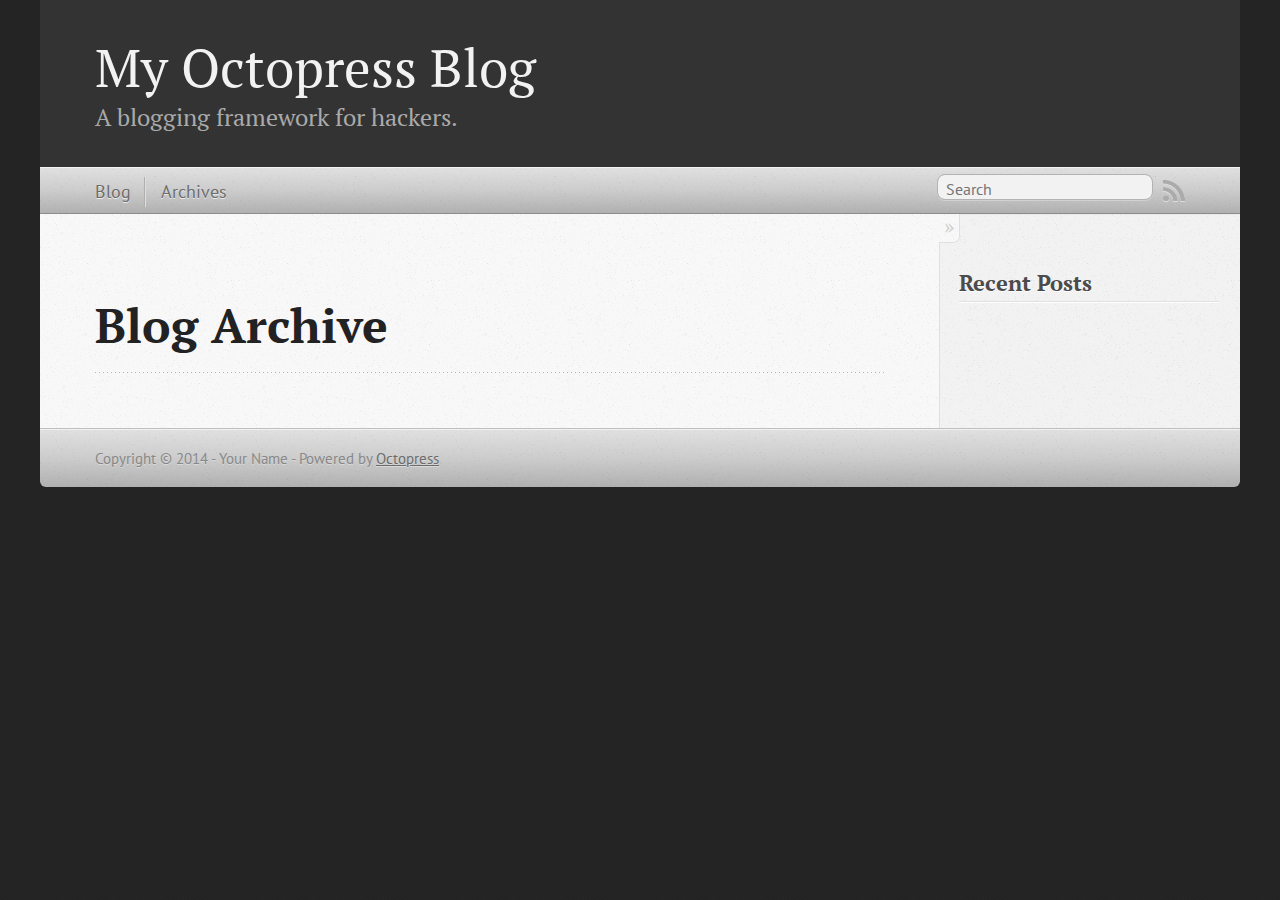
==== blog/archives/index.html @ af57e14d "Site updated at 2014-10-25 11:42:58 UTC" ====
<!DOCTYPE html>
<!--[if IEMobile 7 ]><html class="no-js iem7"><![endif]-->
<!--[if lt IE 9]><html class="no-js lte-ie8"><![endif]-->
<!--[if (gt IE 8)|(gt IEMobile 7)|!(IEMobile)|!(IE)]><!--><html class="no-js" lang="en"><!--<![endif]-->
<head>
  <meta charset="utf-8">
  <title>Blog Archive - My Octopress Blog</title>
  <meta name="author" content="Your Name">

  
  <meta name="description" content=" Blog Archive Recent Posts ">
  

  <!-- http://t.co/dKP3o1e -->
  <meta name="HandheldFriendly" content="True">
  <meta name="MobileOptimized" content="320">
  <meta name="viewport" content="width=device-width, initial-scale=1">

  
  <link rel="canonical" href="http://atp100.github.io/blog/archives">
  <link href="/favicon.png" rel="icon">
  <link href="/stylesheets/screen.css" media="screen, projection" rel="stylesheet" type="text/css">
  <link href="/atom.xml" rel="alternate" title="My Octopress Blog" type="application/atom+xml">
  <script src="/javascripts/modernizr-2.0.js"></script>
  <script src="//ajax.googleapis.com/ajax/libs/jquery/1.9.1/jquery.min.js"></script>
  <script>!window.jQuery && document.write(unescape('%3Cscript src="./javascripts/libs/jquery.min.js"%3E%3C/script%3E'))</script>
  <script src="/javascripts/octopress.js" type="text/javascript"></script>
  <!--Fonts from Google"s Web font directory at http://google.com/webfonts -->
<link href="//fonts.googleapis.com/css?family=PT+Serif:regular,italic,bold,bolditalic" rel="stylesheet" type="text/css">
<link href="//fonts.googleapis.com/css?family=PT+Sans:regular,italic,bold,bolditalic" rel="stylesheet" type="text/css">

  

</head>

<body   >
  <header role="banner"><hgroup>
  <h1><a href="/">My Octopress Blog</a></h1>
  
    <h2>A blogging framework for hackers.</h2>
  
</hgroup>

</header>
  <nav role="navigation"><ul class="subscription" data-subscription="rss">
  <li><a href="/atom.xml" rel="subscribe-rss" title="subscribe via RSS">RSS</a></li>
  
</ul>
  
<form action="https://www.google.com/search" method="get">
  <fieldset role="search">
    <input type="hidden" name="q" value="site:atp100.github.io" />
    <input class="search" type="text" name="q" results="0" placeholder="Search"/>
  </fieldset>
</form>
  
<ul class="main-navigation">
  <li><a href="/">Blog</a></li>
  <li><a href="/blog/archives">Archives</a></li>
</ul>

</nav>
  <div id="main">
    <div id="content">
      <div>
<article role="article">
  
  <header>
    <h1 class="entry-title">Blog Archive</h1>
    
  </header>
  
  <div id="blog-archives">

</div>

  
</article>

</div>

<aside class="sidebar">
  
    <section>
  <h1>Recent Posts</h1>
  <ul id="recent_posts">
    
  </ul>
</section>





  
</aside>


    </div>
  </div>
  <footer role="contentinfo"><p>
  Copyright &copy; 2014 - Your Name -
  <span class="credit">Powered by <a href="http://octopress.org">Octopress</a></span>
</p>

</footer>
  







  <script type="text/javascript">
    (function(){
      var twitterWidgets = document.createElement('script');
      twitterWidgets.type = 'text/javascript';
      twitterWidgets.async = true;
      twitterWidgets.src = '//platform.twitter.com/widgets.js';
      document.getElementsByTagName('head')[0].appendChild(twitterWidgets);
    })();
  </script>





</body>
</html>
---- stylesheets/screen.css ----
html,body,div,span,applet,object,iframe,h1,h2,h3,h4,h5,h6,p,blockquote,pre,a,abbr,acronym,address,big,cite,code,del,dfn,em,img,ins,kbd,q,s,samp,small,strike,strong,sub,sup,tt,var,b,u,i,center,dl,dt,dd,ol,ul,li,fieldset,form,label,legend,table,caption,tbody,tfoot,thead,tr,th,td,article,aside,canvas,details,embed,figure,figcaption,footer,header,hgroup,menu,nav,output,ruby,section,summary,time,mark,audio,video{margin:0;padding:0;border:0;font:inherit;font-size:100%;vertical-align:baseline}html{line-height:1}ol,ul{list-style:none}table{border-collapse:collapse;border-spacing:0}caption,th,td{text-align:left;font-weight:normal;vertical-align:middle}q,blockquote{quotes:none}q:before,q:after,blockquote:before,blockquote:after{content:"";content:none}a img{border:none}article,aside,details,figcaption,figure,footer,header,hgroup,menu,nav,section,summary{display:block}a{color:#1863a1}a:visited{color:#751590}a:focus{color:#0181eb}a:hover{color:#0181eb}a:active{color:#01579f}aside.sidebar a{color:#222}aside.sidebar a:focus{color:#0181eb}aside.sidebar a:hover{color:#0181eb}aside.sidebar a:active{color:#01579f}a{-webkit-transition:color 0.3s;-moz-transition:color 0.3s;-o-transition:color 0.3s;transition:color 0.3s}html{background:#252525 url('/images/line-tile.png?1414215283') top left}body>div{background:#f2f2f2 url('/images/noise.png?1414215283') top left;border-bottom:1px solid #bfbfbf}body>div>div{background:#f8f8f8 url('/images/noise.png?1414215283') top left;border-right:1px solid #e0e0e0}.heading,body>header h1,h1,h2,h3,h4,h5,h6{font-family:"PT Serif","Georgia","Helvetica Neue",Arial,sans-serif}.sans,body>header h2,article header p.meta,article>footer,#content .blog-index footer,html .gist .gist-file .gist-meta,#blog-archives a.category,#blog-archives time,aside.sidebar section,body>footer{font-family:"PT Sans","Helvetica Neue",Arial,sans-serif}.serif,body,#content .blog-index a[rel=full-article]{font-family:"PT Serif",Georgia,Times,"Times New Roman",serif}.mono,pre,code,tt,p code,li code{font-family:Menlo,Monaco,"Andale Mono","lucida console","Courier New",monospace}body>header h1{font-size:2.2em;font-family:"PT Serif","Georgia","Helvetica Neue",Arial,sans-serif;font-weight:normal;line-height:1.2em;margin-bottom:0.6667em}body>header h2{font-family:"PT Serif","Georgia","Helvetica Neue",Arial,sans-serif}body{line-height:1.5em;color:#222}h1{font-size:2.2em;line-height:1.2em}@media only screen and (min-width: 992px){body{font-size:1.15em}h1{font-size:2.6em;line-height:1.2em}}h1,h2,h3,h4,h5,h6{text-rendering:optimizelegibility;margin-bottom:1em;font-weight:bold}h2,section h1{font-size:1.5em}h3,section h2,section section h1{font-size:1.3em}h4,section h3,section section h2,section section section h1{font-size:1em}h5,section h4,section section h3{font-size:.9em}h6,section h5,section section h4,section section section h3{font-size:.8em}p,article blockquote,ul,ol{margin-bottom:1.5em}ul{list-style-type:disc}ul ul{list-style-type:circle;margin-bottom:0px}ul ul ul{list-style-type:square;margin-bottom:0px}ol{list-style-type:decimal}ol ol{list-style-type:lower-alpha;margin-bottom:0px}ol ol ol{list-style-type:lower-roman;margin-bottom:0px}ul,ul ul,ul ol,ol,ol ul,ol ol{margin-left:1.3em}ul ul,ul ol,ol ul,ol ol{margin-bottom:0em}strong{font-weight:bold}em{font-style:italic}sup,sub{font-size:0.75em;position:relative;display:inline-block;padding:0 .2em;line-height:.8em}sup{top:-.5em}sub{bottom:-.5em}a[rev='footnote']{font-size:.75em;padding:0 .3em;line-height:1}q{font-style:italic}q:before{content:"\201C"}q:after{content:"\201D"}em,dfn{font-style:italic}strong,dfn{font-weight:bold}del,s{text-decoration:line-through}abbr,acronym{border-bottom:1px dotted;cursor:help}hr{margin-bottom:0.2em}small{font-size:.8em}big{font-size:1.2em}article blockquote{font-style:italic;position:relative;font-size:1.2em;line-height:1.5em;padding-left:1em;border-left:4px solid rgba(170,170,170,0.5)}article blockquote cite{font-style:italic}article blockquote cite a{color:#aaa !important;word-wrap:break-word}article blockquote cite:before{content:'\2014';padding-right:.3em;padding-left:.3em;color:#aaa}@media only screen and (min-width: 992px){article blockquote{padding-left:1.5em;border-left-width:4px}}.pullquote-right:before,.pullquote-left:before{padding:0;border:none;content:attr(data-pullquote);float:right;width:45%;margin:.5em 0 1em 1.5em;position:relative;top:7px;font-size:1.4em;line-height:1.45em}.pullquote-left:before{float:left;margin:.5em 1.5em 1em 0}.force-wrap,article a,aside.sidebar a{white-space:-moz-pre-wrap;white-space:-pre-wrap;white-space:-o-pre-wrap;white-space:pre-wrap;word-wrap:break-word}.group,body>header,body>nav,body>footer,body #content>article,body #content>div>article,body #content>div>section,body div.pagination,aside.sidebar,#main,#content,.sidebar{*zoom:1}.group:after,body>header:after,body>nav:after,body>footer:after,body #content>article:after,body #content>div>section:after,body div.pagination:after,#main:after,#content:after,.sidebar:after{content:"";display:table;clear:both}body{-webkit-text-size-adjust:none;max-width:1200px;position:relative;margin:0 auto}body>header,body>nav,body>footer,body #content>article,body #content>div>article,body #content>div>section{padding-left:18px;padding-right:18px}@media only screen and (min-width: 480px){body>header,body>nav,body>footer,body #content>article,body #content>div>article,body #content>div>section{padding-left:25px;padding-right:25px}}@media only screen and (min-width: 768px){body>header,body>nav,body>footer,body #content>article,body #content>div>article,body #content>div>section{padding-left:35px;padding-right:35px}}@media only screen and (min-width: 992px){body>header,body>nav,body>footer,body #content>article,body #content>div>article,body #content>div>section{padding-left:55px;padding-right:55px}}body div.pagination{margin-left:18px;margin-right:18px}@media only screen and (min-width: 480px){body div.pagination{margin-left:25px;margin-right:25px}}@media only screen and (min-width: 768px){body div.pagination{margin-left:35px;margin-right:35px}}@media only screen and (min-width: 992px){body div.pagination{margin-left:55px;margin-right:55px}}body>header{font-size:1em;padding-top:1.5em;padding-bottom:1.5em}#content{overflow:hidden}#content>div,#content>article{width:100%}aside.sidebar{float:none;padding:0 18px 1px;background-color:#f7f7f7;border-top:1px solid #e0e0e0}.flex-content,article img,article video,article .flash-video,aside.sidebar img{max-width:100%;height:auto}.basic-alignment.left,article img.left,article video.left,article .left.flash-video,aside.sidebar img.left{float:left;margin-right:1.5em}.basic-alignment.right,article img.right,article video.right,article .right.flash-video,aside.sidebar img.right{float:right;margin-left:1.5em}.basic-alignment.center,article img.center,article video.center,article .center.flash-video,aside.sidebar img.center{display:block;margin:0 auto 1.5em}.basic-alignment.left,article img.left,article video.left,article .left.flash-video,aside.sidebar img.left,.basic-alignment.right,article img.right,article video.right,article .right.flash-video,aside.sidebar img.right{margin-bottom:.8em}.toggle-sidebar,.no-sidebar .toggle-sidebar{display:none}@media only screen and (min-width: 750px){body.sidebar-footer aside.sidebar{float:none;width:auto;clear:left;margin:0;padding:0 35px 1px;background-color:#f7f7f7;border-top:1px solid #eaeaea}body.sidebar-footer aside.sidebar section.odd,body.sidebar-footer aside.sidebar section.even{float:left;width:48%}body.sidebar-footer aside.sidebar section.odd{margin-left:0}body.sidebar-footer aside.sidebar section.even{margin-left:4%}body.sidebar-footer aside.sidebar.thirds section{width:30%;margin-left:5%}body.sidebar-footer aside.sidebar.thirds section.first{margin-left:0;clear:both}}body.sidebar-footer #content{margin-right:0px}body.sidebar-footer .toggle-sidebar{display:none}@media only screen and (min-width: 550px){body>header{font-size:1em}}@media only screen and (min-width: 750px){aside.sidebar{float:none;width:auto;clear:left;margin:0;padding:0 35px 1px;background-color:#f7f7f7;border-top:1px solid #eaeaea}aside.sidebar section.odd,aside.sidebar section.even{float:left;width:48%}aside.sidebar section.odd{margin-left:0}aside.sidebar section.even{margin-left:4%}aside.sidebar.thirds section{width:30%;margin-left:5%}aside.sidebar.thirds section.first{margin-left:0;clear:both}}@media only screen and (min-width: 768px){body{-webkit-text-size-adjust:auto}body>header{font-size:1.2em}#main{padding:0;margin:0 auto}#content{overflow:visible;margin-right:240px;position:relative}.no-sidebar #content{margin-right:0;border-right:0}.collapse-sidebar #content{margin-right:20px}#content>div,#content>article{padding-top:17.5px;padding-bottom:17.5px;float:left}aside.sidebar{width:210px;padding:0 15px 15px;background:none;clear:none;float:left;margin:0 -100% 0 0}aside.sidebar section{width:auto;margin-left:0}aside.sidebar section.odd,aside.sidebar section.even{float:none;width:auto;margin-left:0}.collapse-sidebar aside.sidebar{float:none;width:auto;clear:left;margin:0;padding:0 35px 1px;background-color:#f7f7f7;border-top:1px solid #eaeaea}.collapse-sidebar aside.sidebar section.odd,.collapse-sidebar aside.sidebar section.even{float:left;width:48%}.collapse-sidebar aside.sidebar section.odd{margin-left:0}.collapse-sidebar aside.sidebar section.even{margin-left:4%}.collapse-sidebar aside.sidebar.thirds section{width:30%;margin-left:5%}.collapse-sidebar aside.sidebar.thirds section.first{margin-left:0;clear:both}}@media only screen and (min-width: 992px){body>header{font-size:1.3em}#content{margin-right:300px}#content>div,#content>article{padding-top:27.5px;padding-bottom:27.5px}aside.sidebar{width:260px;padding:1.2em 20px 20px}.collapse-sidebar aside.sidebar{padding-left:55px;padding-right:55px}}@media only screen and (min-width: 768px){ul,ol{margin-left:0}}body>header{background:#333}body>header h1{display:inline-block;margin:0}body>header h1 a,body>header h1 a:visited,body>header h1 a:hover{color:#f2f2f2;text-decoration:none}body>header h2{margin:.2em 0 0;font-size:1em;color:#aaa;font-weight:normal}body>nav{position:relative;background-color:#ccc;background:url('/images/noise.png?1414215283'),-webkit-gradient(linear, 50% 0%, 50% 100%, color-stop(0%, #e0e0e0), color-stop(50%, #cccccc), color-stop(100%, #b0b0b0));background:url('/images/noise.png?1414215283'),-webkit-linear-gradient(#e0e0e0,#cccccc,#b0b0b0);background:url('/images/noise.png?1414215283'),-moz-linear-gradient(#e0e0e0,#cccccc,#b0b0b0);background:url('/images/noise.png?1414215283'),-o-linear-gradient(#e0e0e0,#cccccc,#b0b0b0);background:url('/images/noise.png?1414215283'),linear-gradient(#e0e0e0,#cccccc,#b0b0b0);border-top:1px solid #f2f2f2;border-bottom:1px solid #8c8c8c;padding-top:.35em;padding-bottom:.35em}body>nav form{-webkit-background-clip:padding;-moz-background-clip:padding;background-clip:padding-box;margin:0;padding:0}body>nav form .search{padding:.3em .5em 0;font-size:.85em;font-family:"PT Sans","Helvetica Neue",Arial,sans-serif;line-height:1.1em;width:95%;-webkit-border-radius:0.5em;-moz-border-radius:0.5em;-ms-border-radius:0.5em;-o-border-radius:0.5em;border-radius:0.5em;-webkit-background-clip:padding;-moz-background-clip:padding;background-clip:padding-box;-webkit-box-shadow:#d1d1d1 0 1px;-moz-box-shadow:#d1d1d1 0 1px;box-shadow:#d1d1d1 0 1px;background-color:#f2f2f2;border:1px solid #b3b3b3;color:#888}body>nav form .search:focus{color:#444;border-color:#80b1df;-webkit-box-shadow:#80b1df 0 0 4px,#80b1df 0 0 3px inset;-moz-box-shadow:#80b1df 0 0 4px,#80b1df 0 0 3px inset;box-shadow:#80b1df 0 0 4px,#80b1df 0 0 3px inset;background-color:#fff;outline:none}body>nav fieldset[role=search]{float:right;width:48%}body>nav fieldset.mobile-nav{float:left;width:48%}body>nav fieldset.mobile-nav select{width:100%;font-size:.8em;border:1px solid #888}body>nav ul{display:none}@media only screen and (min-width: 550px){body>nav{font-size:.9em}body>nav ul{margin:0;padding:0;border:0;overflow:hidden;*zoom:1;float:left;display:block;padding-top:.15em}body>nav ul li{list-style-image:none;list-style-type:none;margin-left:0;white-space:nowrap;display:inline;float:left;padding-left:0;padding-right:0}body>nav ul li:first-child,body>nav ul li.first{padding-left:0}body>nav ul li:last-child{padding-right:0}body>nav ul li.last{padding-right:0}body>nav ul.subscription{margin-left:.8em;float:right}body>nav ul.subscription li:last-child a{padding-right:0}body>nav ul li{margin:0}body>nav a{color:#6b6b6b;font-family:"PT Sans","Helvetica Neue",Arial,sans-serif;text-shadow:#ebebeb 0 1px;float:left;text-decoration:none;font-size:1.1em;padding:.1em 0;line-height:1.5em}body>nav a:visited{color:#6b6b6b}body>nav a:hover{color:#2b2b2b}body>nav li+li{border-left:1px solid #b0b0b0;margin-left:.8em}body>nav li+li a{padding-left:.8em;border-left:1px solid #dedede}body>nav form{float:right;text-align:left;padding-left:.8em;width:175px}body>nav form .search{width:93%;font-size:.95em;line-height:1.2em}body>nav ul[data-subscription$=email]+form{width:97px}body>nav ul[data-subscription$=email]+form .search{width:91%}body>nav fieldset.mobile-nav{display:none}body>nav fieldset[role=search]{width:99%}}@media only screen and (min-width: 992px){body>nav form{width:215px}body>nav ul[data-subscription$=email]+form{width:147px}}.no-placeholder body>nav .search{background:#f2f2f2 url('/images/search.png?1414215283') 0.3em 0.25em no-repeat;text-indent:1.3em}@media only screen and (min-width: 550px){.maskImage body>nav ul[data-subscription$=email]+form{width:123px}}@media only screen and (min-width: 992px){.maskImage body>nav ul[data-subscription$=email]+form{width:173px}}.maskImage ul.subscription{position:relative;top:.2em}.maskImage ul.subscription li,.maskImage ul.subscription a{border:0;padding:0}.maskImage a[rel=subscribe-rss]{position:relative;top:0px;text-indent:-999999em;background-color:#dedede;border:0;padding:0}.maskImage a[rel=subscribe-rss],.maskImage a[rel=subscribe-rss]:after{-webkit-mask-image:url('/images/rss.png?1414215283');-moz-mask-image:url('/images/rss.png?1414215283');-ms-mask-image:url('/images/rss.png?1414215283');-o-mask-image:url('/images/rss.png?1414215283');mask-image:url('/images/rss.png?1414215283');-webkit-mask-repeat:no-repeat;-moz-mask-repeat:no-repeat;-ms-mask-repeat:no-repeat;-o-mask-repeat:no-repeat;mask-repeat:no-repeat;width:22px;height:22px}.maskImage a[rel=subscribe-rss]:after{content:"";position:absolute;top:-1px;left:0;background-color:#ababab}.maskImage a[rel=subscribe-rss]:hover:after{background-color:#9e9e9e}.maskImage a[rel=subscribe-email]{position:relative;top:0px;text-indent:-999999em;background-color:#dedede;border:0;padding:0}.maskImage a[rel=subscribe-email],.maskImage a[rel=subscribe-email]:after{-webkit-mask-image:url('/images/email.png?1414215283');-moz-mask-image:url('/images/email.png?1414215283');-ms-mask-image:url('/images/email.png?1414215283');-o-mask-image:url('/images/email.png?1414215283');mask-image:url('/images/email.png?1414215283');-webkit-mask-repeat:no-repeat;-moz-mask-repeat:no-repeat;-ms-mask-repeat:no-repeat;-o-mask-repeat:no-repeat;mask-repeat:no-repeat;width:28px;height:22px}.maskImage a[rel=subscribe-email]:after{content:"";position:absolute;top:-1px;left:0;background-color:#ababab}.maskImage a[rel=subscribe-email]:hover:after{background-color:#9e9e9e}article{padding-top:1em}article header{position:relative;padding-top:2em;padding-bottom:1em;margin-bottom:1em;background:url('[data-uri]') bottom left repeat-x}article header h1{margin:0}article header h1 a{text-decoration:none}article header h1 a:hover{text-decoration:underline}article header p{font-size:.9em;color:#aaa;margin:0}article header p.meta{text-transform:uppercase;position:absolute;top:0}@media only screen and (min-width: 768px){article header{margin-bottom:1.5em;padding-bottom:1em;background:url('[data-uri]') bottom left repeat-x}}article h2{padding-top:0.8em;background:url('[data-uri]') top left repeat-x}.entry-content article h2:first-child,article header+h2{padding-top:0}article h2:first-child,article header+h2{background:none}article .feature{padding-top:.5em;margin-bottom:1em;padding-bottom:1em;background:url('[data-uri]') bottom left repeat-x;font-size:2.0em;font-style:italic;line-height:1.3em}article img,article video,article .flash-video{-webkit-border-radius:0.3em;-moz-border-radius:0.3em;-ms-border-radius:0.3em;-o-border-radius:0.3em;border-radius:0.3em;-webkit-box-shadow:rgba(0,0,0,0.15) 0 1px 4px;-moz-box-shadow:rgba(0,0,0,0.15) 0 1px 4px;box-shadow:rgba(0,0,0,0.15) 0 1px 4px;-webkit-box-sizing:border-box;-moz-box-sizing:border-box;box-sizing:border-box;border:#fff 0.5em solid}article video,article .flash-video{margin:0 auto 1.5em}article video{display:block;width:100%}article .flash-video>div{position:relative;display:block;padding-bottom:56.25%;padding-top:1px;height:0;overflow:hidden}article .flash-video>div iframe,article .flash-video>div object,article .flash-video>div embed{position:absolute;top:0;left:0;width:100%;height:100%}article>footer{padding-bottom:2.5em;margin-top:2em}article>footer p.meta{margin-bottom:.8em;font-size:.85em;clear:both;overflow:hidden}.blog-index article+article{background:url('[data-uri]') top left repeat-x}#content .blog-index{padding-top:0;padding-bottom:0}#content .blog-index article{padding-top:2em}#content .blog-index article header{background:none;padding-bottom:0}#content .blog-index article h1{font-size:2.2em}#content .blog-index article h1 a{color:inherit}#content .blog-index article h1 a:hover{color:#0181eb}#content .blog-index a[rel=full-article]{background:#ebebeb;display:inline-block;padding:.4em .8em;margin-right:.5em;text-decoration:none;color:#666;-webkit-transition:background-color 0.5s;-moz-transition:background-color 0.5s;-o-transition:background-color 0.5s;transition:background-color 0.5s}#content .blog-index a[rel=full-article]:hover{background:#0181eb;text-shadow:none;color:#f8f8f8}#content .blog-index footer{margin-top:1em}.separator,article>footer .byline+time:before,article>footer time+time:before,article>footer .comments:before,article>footer .byline ~ .categories:before{content:"\2022 ";padding:0 .4em 0 .2em;display:inline-block}#content div.pagination{text-align:center;font-size:.95em;position:relative;background:url('[data-uri]') top left repeat-x;padding-top:1.5em;padding-bottom:1.5em}#content div.pagination a{text-decoration:none;color:#aaa}#content div.pagination a.prev{position:absolute;left:0}#content div.pagination a.next{position:absolute;right:0}#content div.pagination a:hover{color:#0181eb}#content div.pagination a[href*=archive]:before,#content div.pagination a[href*=archive]:after{content:'\2014';padding:0 .3em}p.meta+.sharing{padding-top:1em;padding-left:0;background:url('[data-uri]') top left repeat-x}#fb-root{display:none}.highlight,html .gist .gist-file .gist-syntax .gist-highlight{border:1px solid #05232b !important}.highlight table td.code,html .gist .gist-file .gist-syntax .gist-highlight table td.code{width:100%}.highlight .line-numbers,html .gist .gist-file .gist-syntax .highlight .line_numbers{text-align:right;font-size:13px;line-height:1.45em;background:#073642 url('/images/noise.png?1414215283') top left !important;border-right:1px solid #00232c !important;-webkit-box-shadow:#083e4b -1px 0 inset;-moz-box-shadow:#083e4b -1px 0 inset;box-shadow:#083e4b -1px 0 inset;text-shadow:#021014 0 -1px;padding:.8em !important;-webkit-border-radius:0;-moz-border-radius:0;-ms-border-radius:0;-o-border-radius:0;border-radius:0}.highlight .line-numbers span,html .gist .gist-file .gist-syntax .highlight .line_numbers span{color:#586e75 !important}figure.code,.gist-file,pre{-webkit-box-shadow:rgba(0,0,0,0.06) 0 0 10px;-moz-box-shadow:rgba(0,0,0,0.06) 0 0 10px;box-shadow:rgba(0,0,0,0.06) 0 0 10px}figure.code .highlight pre,.gist-file .highlight pre,pre .highlight pre{-webkit-box-shadow:none;-moz-box-shadow:none;box-shadow:none}.gist .highlight *::-moz-selection,figure.code .highlight *::-moz-selection{background:#386774;color:inherit;text-shadow:#002b36 0 1px}.gist .highlight *::-webkit-selection,figure.code .highlight *::-webkit-selection{background:#386774;color:inherit;text-shadow:#002b36 0 1px}.gist .highlight *::selection,figure.code .highlight *::selection{background:#386774;color:inherit;text-shadow:#002b36 0 1px}html .gist .gist-file{margin-bottom:1.8em;position:relative;border:none;padding-top:26px !important}html .gist .gist-file .highlight{margin-bottom:0}html .gist .gist-file .gist-syntax{border-bottom:0 !important;background:none !important}html .gist .gist-file .gist-syntax .gist-highlight{background:#002b36 !important}html .gist .gist-file .gist-syntax .highlight pre{padding:0}html .gist .gist-file .gist-meta{padding:.6em 0.8em;border:1px solid #083e4b !important;color:#586e75;font-size:.7em !important;background:#073642 url('/images/noise.png?1414215283') top left;line-height:1.5em}html .gist .gist-file .gist-meta a{color:#75878b !important;text-decoration:none}html .gist .gist-file .gist-meta a:hover{text-decoration:underline}html .gist .gist-file .gist-meta a:hover{color:#93a1a1 !important}html .gist .gist-file .gist-meta a[href*='#file']{position:absolute;top:0;left:0;right:-10px;color:#474747 !important}html .gist .gist-file .gist-meta a[href*='#file']:hover{color:#1863a1 !important}html .gist .gist-file .gist-meta a[href*=raw]{top:.4em}pre{background:#002b36 url('/images/noise.png?1414215283') top left;-webkit-border-radius:0.4em;-moz-border-radius:0.4em;-ms-border-radius:0.4em;-o-border-radius:0.4em;border-radius:0.4em;border:1px solid #05232b;line-height:1.45em;font-size:13px;margin-bottom:2.1em;padding:.8em 1em;color:#93a1a1;overflow:auto}h3.filename+pre{-moz-border-radius-topleft:0px;-webkit-border-top-left-radius:0px;border-top-left-radius:0px;-moz-border-radius-topright:0px;-webkit-border-top-right-radius:0px;border-top-right-radius:0px}p code,li code{display:inline-block;white-space:no-wrap;background:#fff;font-size:.8em;line-height:1.5em;color:#555;border:1px solid #ddd;-webkit-border-radius:0.4em;-moz-border-radius:0.4em;-ms-border-radius:0.4em;-o-border-radius:0.4em;border-radius:0.4em;padding:0 .3em;margin:-1px 0}p pre code,li pre code{font-size:1em !important;background:none;border:none}.pre-code,html .gist .gist-file .gist-syntax .highlight pre,.highlight code{font-family:Menlo,Monaco,"Andale Mono","lucida console","Courier New",monospace !important;overflow:scroll;overflow-y:hidden;display:block;padding:.8em;overflow-x:auto;line-height:1.45em;background:#002b36 url('/images/noise.png?1414215283') top left !important;color:#93a1a1 !important}.pre-code span,html .gist .gist-file .gist-syntax .highlight pre span,.highlight code span{color:#93a1a1 !important}.pre-code span,html .gist .gist-file .gist-syntax .highlight pre span,.highlight code span{font-style:normal !important;font-weight:normal !important}.pre-code .c,html .gist .gist-file .gist-syntax .highlight pre .c,.highlight code .c{color:#586e75 !important;font-style:italic !important}.pre-code .cm,html .gist .gist-file .gist-syntax .highlight pre .cm,.highlight code .cm{color:#586e75 !important;font-style:italic !important}.pre-code .cp,html .gist .gist-file .gist-syntax .highlight pre .cp,.highlight code .cp{color:#586e75 !important;font-style:italic !important}.pre-code .c1,html .gist .gist-file .gist-syntax .highlight pre .c1,.highlight code .c1{color:#586e75 !important;font-style:italic !important}.pre-code .cs,html .gist .gist-file .gist-syntax .highlight pre .cs,.highlight code .cs{color:#586e75 !important;font-weight:bold !important;font-style:italic !important}.pre-code .err,html .gist .gist-file .gist-syntax .highlight pre .err,.highlight code .err{color:#dc322f !important;background:none !important}.pre-code .k,html .gist .gist-file .gist-syntax .highlight pre .k,.highlight code .k{color:#cb4b16 !important}.pre-code .o,html .gist .gist-file .gist-syntax .highlight pre .o,.highlight code .o{color:#93a1a1 !important;font-weight:bold !important}.pre-code .p,html .gist .gist-file .gist-syntax .highlight pre .p,.highlight code .p{color:#93a1a1 !important}.pre-code .ow,html .gist .gist-file .gist-syntax .highlight pre .ow,.highlight code .ow{color:#2aa198 !important;font-weight:bold !important}.pre-code .gd,html .gist .gist-file .gist-syntax .highlight pre .gd,.highlight code .gd{color:#93a1a1 !important;background-color:#372c34 !important;display:inline-block}.pre-code .gd .x,html .gist .gist-file .gist-syntax .highlight pre .gd .x,.highlight code .gd .x{color:#93a1a1 !important;background-color:#4d2d33 !important;display:inline-block}.pre-code .ge,html .gist .gist-file .gist-syntax .highlight pre .ge,.highlight code .ge{color:#93a1a1 !important;font-style:italic !important}.pre-code .gh,html .gist .gist-file .gist-syntax .highlight pre .gh,.highlight code .gh{color:#586e75 !important}.pre-code .gi,html .gist .gist-file .gist-syntax .highlight pre .gi,.highlight code .gi{color:#93a1a1 !important;background-color:#1a412b !important;display:inline-block}.pre-code .gi .x,html .gist .gist-file .gist-syntax .highlight pre .gi .x,.highlight code .gi .x{color:#93a1a1 !important;background-color:#355720 !important;display:inline-block}.pre-code .gs,html .gist .gist-file .gist-syntax .highlight pre .gs,.highlight code .gs{color:#93a1a1 !important;font-weight:bold !important}.pre-code .gu,html .gist .gist-file .gist-syntax .highlight pre .gu,.highlight code .gu{color:#6c71c4 !important}.pre-code .kc,html .gist .gist-file .gist-syntax .highlight pre .kc,.highlight code .kc{color:#859900 !important;font-weight:bold !important}.pre-code .kd,html .gist .gist-file .gist-syntax .highlight pre .kd,.highlight code .kd{color:#268bd2 !important}.pre-code .kp,html .gist .gist-file .gist-syntax .highlight pre .kp,.highlight code .kp{color:#cb4b16 !important;font-weight:bold !important}.pre-code .kr,html .gist .gist-file .gist-syntax .highlight pre .kr,.highlight code .kr{color:#d33682 !important;font-weight:bold !important}.pre-code .kt,html .gist .gist-file .gist-syntax .highlight pre .kt,.highlight code .kt{color:#2aa198 !important}.pre-code .n,html .gist .gist-file .gist-syntax .highlight pre .n,.highlight code .n{color:#268bd2 !important}.pre-code .na,html .gist .gist-file .gist-syntax .highlight pre .na,.highlight code .na{color:#268bd2 !important}.pre-code .nb,html .gist .gist-file .gist-syntax .highlight pre .nb,.highlight code .nb{color:#859900 !important}.pre-code .nc,html .gist .gist-file .gist-syntax .highlight pre .nc,.highlight code .nc{color:#d33682 !important}.pre-code .no,html .gist .gist-file .gist-syntax .highlight pre .no,.highlight code .no{color:#b58900 !important}.pre-code .nl,html .gist .gist-file .gist-syntax .highlight pre .nl,.highlight code .nl{color:#859900 !important}.pre-code .ne,html .gist .gist-file .gist-syntax .highlight pre .ne,.highlight code .ne{color:#268bd2 !important;font-weight:bold !important}.pre-code .nf,html .gist .gist-file .gist-syntax .highlight pre .nf,.highlight code .nf{color:#268bd2 !important;font-weight:bold !important}.pre-code .nn,html .gist .gist-file .gist-syntax .highlight pre .nn,.highlight code .nn{color:#b58900 !important}.pre-code .nt,html .gist .gist-file .gist-syntax .highlight pre .nt,.highlight code .nt{color:#268bd2 !important;font-weight:bold !important}.pre-code .nx,html .gist .gist-file .gist-syntax .highlight pre .nx,.highlight code .nx{color:#b58900 !important}.pre-code .vg,html .gist .gist-file .gist-syntax .highlight pre .vg,.highlight code .vg{color:#268bd2 !important}.pre-code .vi,html .gist .gist-file .gist-syntax .highlight pre .vi,.highlight code .vi{color:#268bd2 !important}.pre-code .nv,html .gist .gist-file .gist-syntax .highlight pre .nv,.highlight code .nv{color:#268bd2 !important}.pre-code .mf,html .gist .gist-file .gist-syntax .highlight pre .mf,.highlight code .mf{color:#2aa198 !important}.pre-code .m,html .gist .gist-file .gist-syntax .highlight pre .m,.highlight code .m{color:#2aa198 !important}.pre-code .mh,html .gist .gist-file .gist-syntax .highlight pre .mh,.highlight code .mh{color:#2aa198 !important}.pre-code .mi,html .gist .gist-file .gist-syntax .highlight pre .mi,.highlight code .mi{color:#2aa198 !important}.pre-code .s,html .gist .gist-file .gist-syntax .highlight pre .s,.highlight code .s{color:#2aa198 !important}.pre-code .sd,html .gist .gist-file .gist-syntax .highlight pre .sd,.highlight code .sd{color:#2aa198 !important}.pre-code .s2,html .gist .gist-file .gist-syntax .highlight pre .s2,.highlight code .s2{color:#2aa198 !important}.pre-code .se,html .gist .gist-file .gist-syntax .highlight pre .se,.highlight code .se{color:#dc322f !important}.pre-code .si,html .gist .gist-file .gist-syntax .highlight pre .si,.highlight code .si{color:#268bd2 !important}.pre-code .sr,html .gist .gist-file .gist-syntax .highlight pre .sr,.highlight code .sr{color:#2aa198 !important}.pre-code .s1,html .gist .gist-file .gist-syntax .highlight pre .s1,.highlight code .s1{color:#2aa198 !important}.pre-code div .gd,html .gist .gist-file .gist-syntax .highlight pre div .gd,.highlight code div .gd,.pre-code div .gd .x,html .gist .gist-file .gist-syntax .highlight pre div .gd .x,.highlight code div .gd .x,.pre-code div .gi,html .gist .gist-file .gist-syntax .highlight pre div .gi,.highlight code div .gi,.pre-code div .gi .x,html .gist .gist-file .gist-syntax .highlight pre div .gi .x,.highlight code div .gi .x{display:inline-block;width:100%}.highlight,.gist-highlight{margin-bottom:1.8em;background:#002b36;overflow-y:hidden;overflow-x:auto}.highlight pre,.gist-highlight pre{background:none;-webkit-border-radius:0px;-moz-border-radius:0px;-ms-border-radius:0px;-o-border-radius:0px;border-radius:0px;border:none;padding:0;margin-bottom:0}pre::-webkit-scrollbar,.highlight::-webkit-scrollbar,.gist-highlight::-webkit-scrollbar{height:.5em;background:rgba(255,255,255,0.15)}pre::-webkit-scrollbar-thumb:horizontal,.highlight::-webkit-scrollbar-thumb:horizontal,.gist-highlight::-webkit-scrollbar-thumb:horizontal{background:rgba(255,255,255,0.2);-webkit-border-radius:4px;border-radius:4px}.highlight code{background:#000}figure.code{background:none;padding:0;border:0;margin-bottom:1.5em}figure.code pre{margin-bottom:0}figure.code figcaption{position:relative}figure.code .highlight{margin-bottom:0}.code-title,html .gist .gist-file .gist-meta a[href*='#file'],h3.filename,figure.code figcaption{text-align:center;font-size:13px;line-height:2em;text-shadow:#cbcccc 0 1px 0;color:#474747;font-weight:normal;margin-bottom:0;-moz-border-radius-topleft:5px;-webkit-border-top-left-radius:5px;border-top-left-radius:5px;-moz-border-radius-topright:5px;-webkit-border-top-right-radius:5px;border-top-right-radius:5px;font-family:"Helvetica Neue", Arial, "Lucida Grande", "Lucida Sans Unicode", Lucida, sans-serif;background:#aaa url('/images/code_bg.png?1414215283') top repeat-x;border:1px solid #565656;border-top-color:#cbcbcb;border-left-color:#a5a5a5;border-right-color:#a5a5a5;border-bottom:0}.download-source,html .gist .gist-file .gist-meta a[href*=raw],figure.code figcaption a{position:absolute;right:.8em;text-decoration:none;color:#666 !important;z-index:1;font-size:13px;text-shadow:#cbcccc 0 1px 0;padding-left:3em}.download-source:hover,html .gist .gist-file .gist-meta a[href*=raw]:hover,figure.code figcaption a:hover{text-decoration:underline}#archive #content>div,#archive #content>div>article{padding-top:0}#blog-archives{color:#aaa}#blog-archives article{padding:1em 0 1em;position:relative;background:url('[data-uri]') bottom left repeat-x}#blog-archives article:last-child{background:none}#blog-archives article footer{padding:0;margin:0}#blog-archives h1{color:#222;margin-bottom:.3em}#blog-archives h2{display:none}#blog-archives h1{font-size:1.5em}#blog-archives h1 a{text-decoration:none;color:inherit;font-weight:normal;display:inline-block}#blog-archives h1 a:hover{text-decoration:underline}#blog-archives h1 a:hover{color:#0181eb}#blog-archives a.category,#blog-archives time{color:#aaa}#blog-archives .entry-content{display:none}#blog-archives time{font-size:.9em;line-height:1.2em}#blog-archives time .month,#blog-archives time .day{display:inline-block}#blog-archives time .month{text-transform:uppercase}#blog-archives p{margin-bottom:1em}#blog-archives a,#blog-archives .entry-content a{color:inherit}#blog-archives a:hover,#blog-archives .entry-content a:hover{color:#0181eb}#blog-archives a:hover{color:#0181eb}@media only screen and (min-width: 550px){#blog-archives article{margin-left:5em}#blog-archives h2{margin-bottom:.3em;font-weight:normal;display:inline-block;position:relative;top:-1px;float:left}#blog-archives h2:first-child{padding-top:.75em}#blog-archives time{position:absolute;text-align:right;left:0em;top:1.8em}#blog-archives .year{display:none}#blog-archives article{padding-left:4.5em;padding-bottom:.7em}#blog-archives a.category{line-height:1.1em}}#content>.category article{margin-left:0;padding-left:6.8em}#content>.category .year{display:inline}.side-shadow-border,aside.sidebar section h1,aside.sidebar li{-webkit-box-shadow:#fff 0 1px;-moz-box-shadow:#fff 0 1px;box-shadow:#fff 0 1px}aside.sidebar{overflow:hidden;color:#4b4b4b;text-shadow:#fff 0 1px}aside.sidebar section{font-size:.8em;line-height:1.4em;margin-bottom:1.5em}aside.sidebar section h1{margin:1.5em 0 0;padding-bottom:.2em;border-bottom:1px solid #e0e0e0}aside.sidebar section h1+p{padding-top:.4em}aside.sidebar img{-webkit-border-radius:0.3em;-moz-border-radius:0.3em;-ms-border-radius:0.3em;-o-border-radius:0.3em;border-radius:0.3em;-webkit-box-shadow:rgba(0,0,0,0.15) 0 1px 4px;-moz-box-shadow:rgba(0,0,0,0.15) 0 1px 4px;box-shadow:rgba(0,0,0,0.15) 0 1px 4px;-webkit-box-sizing:border-box;-moz-box-sizing:border-box;box-sizing:border-box;border:#fff 0.3em solid}aside.sidebar ul{margin-bottom:0.5em;margin-left:0}aside.sidebar li{list-style:none;padding:.5em 0;margin:0;border-bottom:1px solid #e0e0e0}aside.sidebar li p:last-child{margin-bottom:0}aside.sidebar a{color:inherit;-webkit-transition:color 0.5s;-moz-transition:color 0.5s;-o-transition:color 0.5s;transition:color 0.5s}aside.sidebar:hover a{color:#222}aside.sidebar:hover a:hover{color:#0181eb}.aside-alt-link,#pinboard_linkroll .pin-tag{color:#7e7e7e}.aside-alt-link:hover,#pinboard_linkroll .pin-tag:hover{color:#0181eb}@media only screen and (min-width: 768px){.toggle-sidebar{outline:none;position:absolute;right:-10px;top:0;bottom:0;display:inline-block;text-decoration:none;color:#cecece;width:9px;cursor:pointer}.toggle-sidebar:hover{background:#e9e9e9;background:-webkit-gradient(linear, 0% 50%, 100% 50%, color-stop(0%, rgba(224,224,224,0.5)), color-stop(100%, rgba(224,224,224,0)));background:-webkit-linear-gradient(left, rgba(224,224,224,0.5),rgba(224,224,224,0));background:-moz-linear-gradient(left, rgba(224,224,224,0.5),rgba(224,224,224,0));background:-o-linear-gradient(left, rgba(224,224,224,0.5),rgba(224,224,224,0));background:linear-gradient(left, rgba(224,224,224,0.5),rgba(224,224,224,0))}.toggle-sidebar:after{position:absolute;right:-11px;top:0;width:20px;font-size:1.2em;line-height:1.1em;padding-bottom:.15em;-moz-border-radius-bottomright:0.3em;-webkit-border-bottom-right-radius:0.3em;border-bottom-right-radius:0.3em;text-align:center;background:#f8f8f8 url('/images/noise.png?1414215283') top left;border-bottom:1px solid #e0e0e0;border-right:1px solid #e0e0e0;content:"\00BB";text-indent:-1px}.collapse-sidebar .toggle-sidebar{text-indent:0px;right:-20px;width:19px}.collapse-sidebar .toggle-sidebar:hover{background:#e9e9e9}.collapse-sidebar .toggle-sidebar:after{border-left:1px solid #e0e0e0;text-shadow:#fff 0 1px;content:"\00AB";left:0px;right:0;text-align:center;text-indent:0;border:0;border-right-width:0;background:none}}.googleplus h1{-moz-box-shadow:none !important;-webkit-box-shadow:none !important;-o-box-shadow:none !important;box-shadow:none !important;border-bottom:0px none !important}.googleplus a{text-decoration:none;white-space:normal !important;line-height:32px}.googleplus a img{float:left;margin-right:0.5em;border:0 none}.googleplus-hidden{position:absolute;top:-1000em;left:-1000em}#pinboard_linkroll .pin-title,#pinboard_linkroll .pin-description{display:block;margin-bottom:.5em}#pinboard_linkroll .pin-tag{text-decoration:none}#pinboard_linkroll .pin-tag:hover{text-decoration:underline}#pinboard_linkroll .pin-tag:after{content:','}#pinboard_linkroll .pin-tag:last-child:after{content:''}.delicious-posts a.delicious-link{margin-bottom:.5em;display:block}.delicious-posts p{font-size:1em}body>footer{font-size:.8em;color:#888;text-shadow:#d9d9d9 0 1px;background-color:#ccc;background:url('/images/noise.png?1414215283'),-webkit-gradient(linear, 50% 0%, 50% 100%, color-stop(0%, #e0e0e0), color-stop(50%, #cccccc), color-stop(100%, #b0b0b0));background:url('/images/noise.png?1414215283'),-webkit-linear-gradient(#e0e0e0,#cccccc,#b0b0b0);background:url('/images/noise.png?1414215283'),-moz-linear-gradient(#e0e0e0,#cccccc,#b0b0b0);background:url('/images/noise.png?1414215283'),-o-linear-gradient(#e0e0e0,#cccccc,#b0b0b0);background:url('/images/noise.png?1414215283'),linear-gradient(#e0e0e0,#cccccc,#b0b0b0);border-top:1px solid #f2f2f2;position:relative;padding-top:1em;padding-bottom:1em;margin-bottom:3em;-moz-border-radius-bottomleft:0.4em;-webkit-border-bottom-left-radius:0.4em;border-bottom-left-radius:0.4em;-moz-border-radius-bottomright:0.4em;-webkit-border-bottom-right-radius:0.4em;border-bottom-right-radius:0.4em;z-index:1}body>footer a{color:#6b6b6b}body>footer a:visited{color:#6b6b6b}body>footer a:hover{color:#484848}body>footer p:last-child{margin-bottom:0}
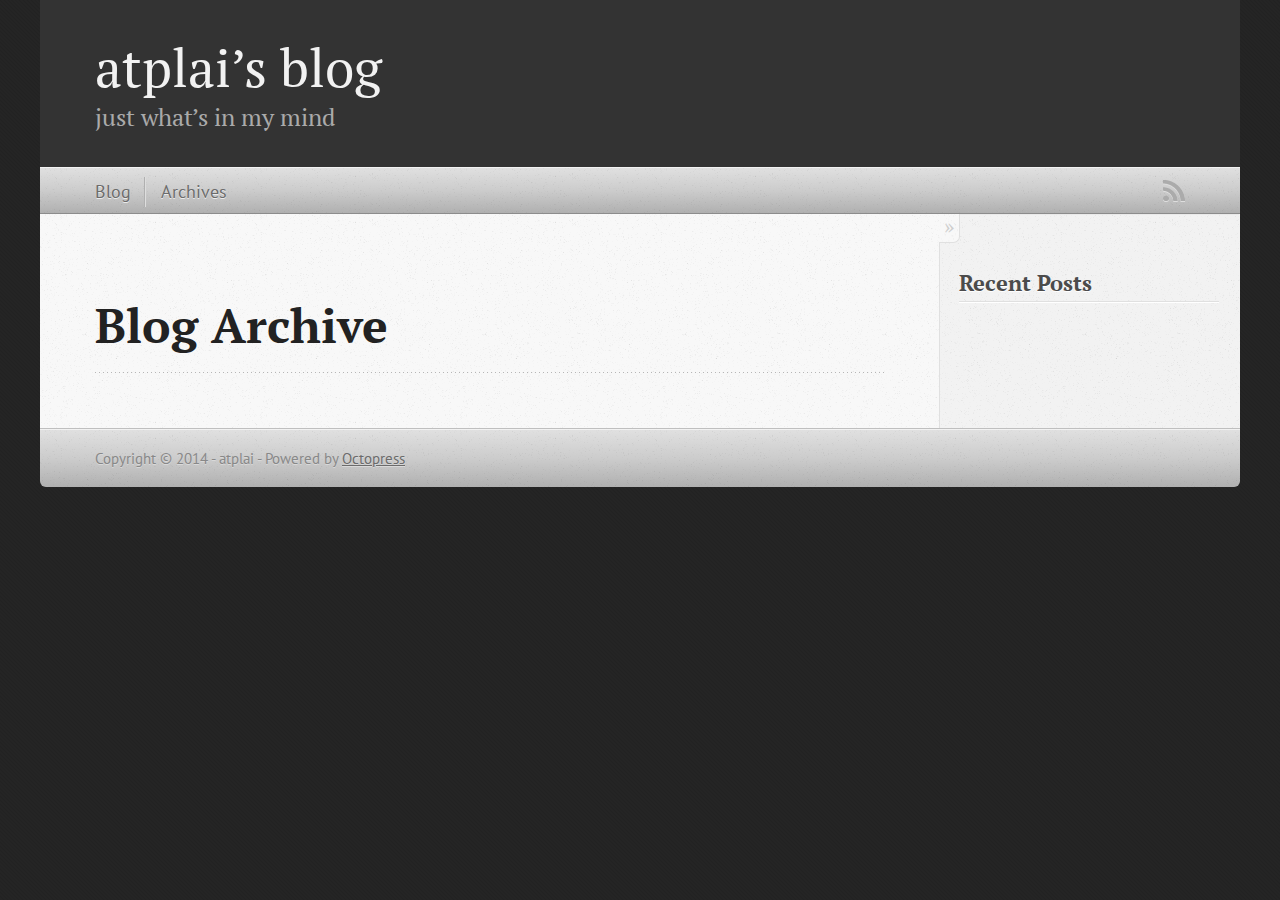
==== commit 9d82d478: "Site updated at 2014-10-25 11:51:16 UTC" ====
--- a/blog/archives/index.html
+++ b/blog/archives/index.html
@@ -5,8 +5,8 @@
 <!--[if (gt IE 8)|(gt IEMobile 7)|!(IEMobile)|!(IE)]><!--><html class="no-js" lang="en"><!--<![endif]-->
 <head>
   <meta charset="utf-8">
-  <title>Blog Archive - My Octopress Blog</title>
-  <meta name="author" content="Your Name">
+  <title>Blog Archive - atplai&#8217;s blog</title>
+  <meta name="author" content="atplai">
 
   
   <meta name="description" content=" Blog Archive Recent Posts ">
@@ -21,7 +21,7 @@
   <link rel="canonical" href="http://atp100.github.io/blog/archives">
   <link href="/favicon.png" rel="icon">
   <link href="/stylesheets/screen.css" media="screen, projection" rel="stylesheet" type="text/css">
-  <link href="/atom.xml" rel="alternate" title="My Octopress Blog" type="application/atom+xml">
+  <link href="/atom.xml" rel="alternate" title="atplai's blog" type="application/atom+xml">
   <script src="/javascripts/modernizr-2.0.js"></script>
   <script src="//ajax.googleapis.com/ajax/libs/jquery/1.9.1/jquery.min.js"></script>
   <script>!window.jQuery && document.write(unescape('%3Cscript src="./javascripts/libs/jquery.min.js"%3E%3C/script%3E'))</script>
@@ -36,9 +36,9 @@
 
 <body   >
   <header role="banner"><hgroup>
-  <h1><a href="/">My Octopress Blog</a></h1>
+  <h1><a href="/">atplai&#8217;s blog</a></h1>
   
-    <h2>A blogging framework for hackers.</h2>
+    <h2>just what&#8217;s in my mind</h2>
   
 </hgroup>
 
@@ -47,13 +47,6 @@
   <li><a href="/atom.xml" rel="subscribe-rss" title="subscribe via RSS">RSS</a></li>
   
 </ul>
-  
-<form action="https://www.google.com/search" method="get">
-  <fieldset role="search">
-    <input type="hidden" name="q" value="site:atp100.github.io" />
-    <input class="search" type="text" name="q" results="0" placeholder="Search"/>
-  </fieldset>
-</form>
   
 <ul class="main-navigation">
   <li><a href="/">Blog</a></li>
@@ -100,7 +93,7 @@
     </div>
   </div>
   <footer role="contentinfo"><p>
-  Copyright &copy; 2014 - Your Name -
+  Copyright &copy; 2014 - atplai -
   <span class="credit">Powered by <a href="http://octopress.org">Octopress</a></span>
 </p>
 
@@ -113,16 +106,6 @@
 
 
 
-  <script type="text/javascript">
-    (function(){
-      var twitterWidgets = document.createElement('script');
-      twitterWidgets.type = 'text/javascript';
-      twitterWidgets.async = true;
-      twitterWidgets.src = '//platform.twitter.com/widgets.js';
-      document.getElementsByTagName('head')[0].appendChild(twitterWidgets);
-    })();
-  </script>
-
 
 
 
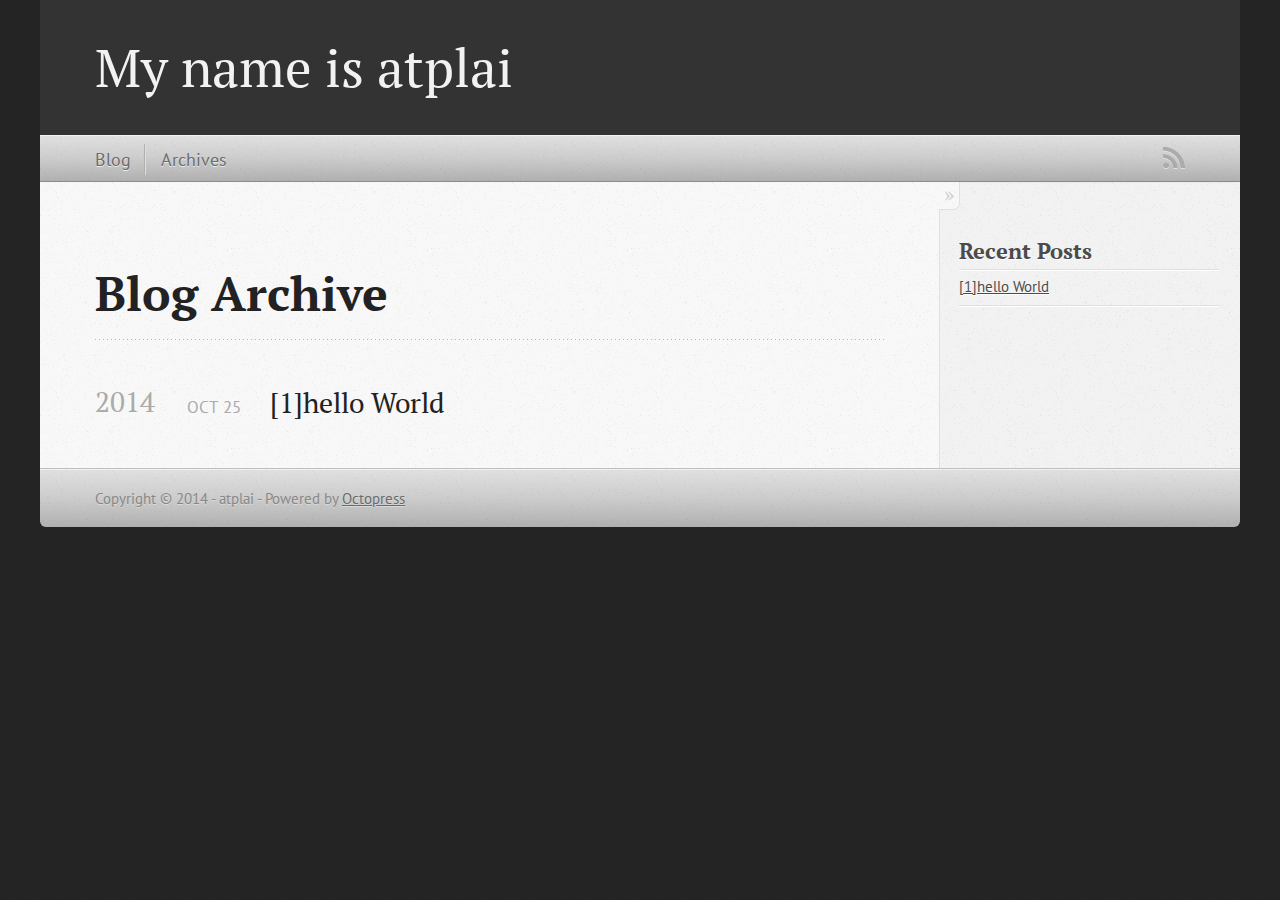
==== commit 5ce564e1: "Site updated at 2014-10-25 12:01:46 UTC" ====
--- a/blog/archives/index.html
+++ b/blog/archives/index.html
@@ -5,11 +5,12 @@
 <!--[if (gt IE 8)|(gt IEMobile 7)|!(IEMobile)|!(IE)]><!--><html class="no-js" lang="en"><!--<![endif]-->
 <head>
   <meta charset="utf-8">
-  <title>Blog Archive - atplai&#8217;s blog</title>
+  <title>Blog Archive - My name is atplai</title>
   <meta name="author" content="atplai">
 
   
-  <meta name="description" content=" Blog Archive Recent Posts ">
+  <meta name="description" content=" Blog Archive 2014 [1]hello World
+Oct 25 2014 Recent Posts [1]hello World ">
   
 
   <!-- http://t.co/dKP3o1e -->
@@ -21,7 +22,7 @@
   <link rel="canonical" href="http://atp100.github.io/blog/archives">
   <link href="/favicon.png" rel="icon">
   <link href="/stylesheets/screen.css" media="screen, projection" rel="stylesheet" type="text/css">
-  <link href="/atom.xml" rel="alternate" title="atplai's blog" type="application/atom+xml">
+  <link href="/atom.xml" rel="alternate" title="My name is atplai" type="application/atom+xml">
   <script src="/javascripts/modernizr-2.0.js"></script>
   <script src="//ajax.googleapis.com/ajax/libs/jquery/1.9.1/jquery.min.js"></script>
   <script>!window.jQuery && document.write(unescape('%3Cscript src="./javascripts/libs/jquery.min.js"%3E%3C/script%3E'))</script>
@@ -30,15 +31,13 @@
 <link href="//fonts.googleapis.com/css?family=PT+Serif:regular,italic,bold,bolditalic" rel="stylesheet" type="text/css">
 <link href="//fonts.googleapis.com/css?family=PT+Sans:regular,italic,bold,bolditalic" rel="stylesheet" type="text/css">
 
-  
-
+  <!--
+-->
 </head>
 
 <body   >
   <header role="banner"><hgroup>
-  <h1><a href="/">atplai&#8217;s blog</a></h1>
-  
-    <h2>just what&#8217;s in my mind</h2>
+  <h1><a href="/">My name is atplai</a></h1>
   
 </hgroup>
 
@@ -66,6 +65,19 @@
   
   <div id="blog-archives">
 
+
+
+  
+  <h2>2014</h2>
+
+<article>
+  
+<h1><a href="/blog/2014/10/25/1-hello-world/">[1]hello World</a></h1>
+<time datetime="2014-10-25T19:58:32+08:00" pubdate><span class='month'>Oct</span> <span class='day'>25</span> <span class='year'>2014</span></time>
+
+
+</article>
+
 </div>
 
   
@@ -78,6 +90,10 @@
     <section>
   <h1>Recent Posts</h1>
   <ul id="recent_posts">
+    
+      <li class="post">
+        <a href="/blog/2014/10/25/1-hello-world/">[1]hello World</a>
+      </li>
     
   </ul>
 </section>
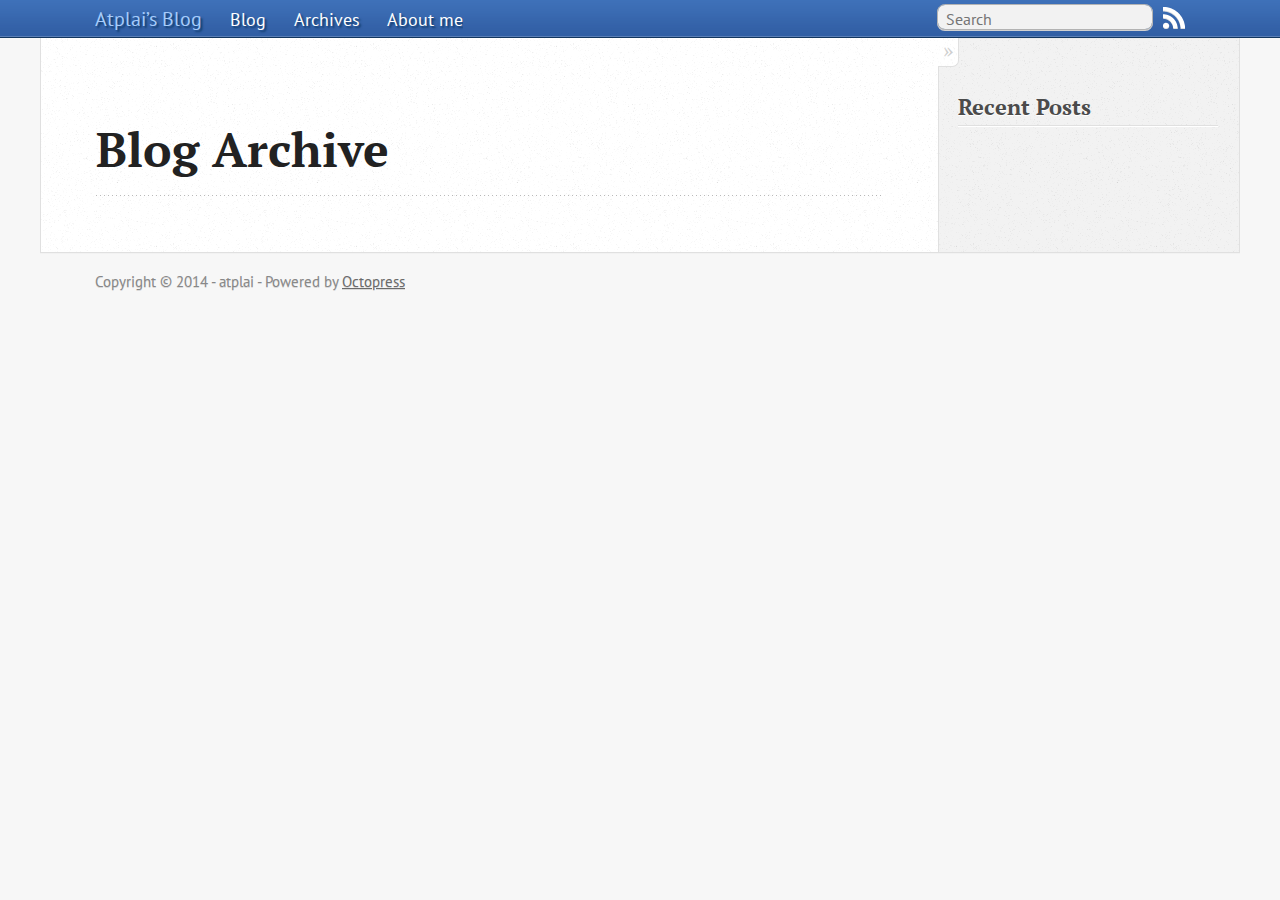
==== commit 33c859fa: "Site updated at 2014-10-25 13:27:38 UTC" ====
--- a/blog/archives/index.html
+++ b/blog/archives/index.html
@@ -5,12 +5,11 @@
 <!--[if (gt IE 8)|(gt IEMobile 7)|!(IEMobile)|!(IE)]><!--><html class="no-js" lang="en"><!--<![endif]-->
 <head>
   <meta charset="utf-8">
-  <title>Blog Archive - My name is atplai</title>
+  <title>Blog Archive - Atplai&#8217;s  Blog</title>
   <meta name="author" content="atplai">
 
   
-  <meta name="description" content=" Blog Archive 2014 [1]hello World
-Oct 25 2014 Recent Posts [1]hello World ">
+  <meta name="description" content=" Blog Archive Recent Posts ">
   
 
   <!-- http://t.co/dKP3o1e -->
@@ -19,37 +18,44 @@
   <meta name="viewport" content="width=device-width, initial-scale=1">
 
   
-  <link rel="canonical" href="http://atp100.github.io/blog/archives">
+  <link rel="canonical" href="http://atp100.github.io/blog/archives/">
   <link href="/favicon.png" rel="icon">
   <link href="/stylesheets/screen.css" media="screen, projection" rel="stylesheet" type="text/css">
-  <link href="/atom.xml" rel="alternate" title="My name is atplai" type="application/atom+xml">
   <script src="/javascripts/modernizr-2.0.js"></script>
-  <script src="//ajax.googleapis.com/ajax/libs/jquery/1.9.1/jquery.min.js"></script>
-  <script>!window.jQuery && document.write(unescape('%3Cscript src="./javascripts/libs/jquery.min.js"%3E%3C/script%3E'))</script>
+  <script src="/javascripts/ender.js"></script>
   <script src="/javascripts/octopress.js" type="text/javascript"></script>
+  <link href="/atom.xml" rel="alternate" title="Atplai's  Blog" type="application/atom+xml">
   <!--Fonts from Google"s Web font directory at http://google.com/webfonts -->
-<link href="//fonts.googleapis.com/css?family=PT+Serif:regular,italic,bold,bolditalic" rel="stylesheet" type="text/css">
-<link href="//fonts.googleapis.com/css?family=PT+Sans:regular,italic,bold,bolditalic" rel="stylesheet" type="text/css">
+<link href="http://fonts.googleapis.com/css?family=PT+Serif:regular,italic,bold,bolditalic" rel="stylesheet" type="text/css">
+<link href="http://fonts.googleapis.com/css?family=PT+Sans:regular,italic,bold,bolditalic" rel="stylesheet" type="text/css">
 
-  <!--
--->
+  
+
 </head>
 
 <body   >
-  <header role="banner"><hgroup>
-  <h1><a href="/">My name is atplai</a></h1>
-  
-</hgroup>
-
-</header>
   <nav role="navigation"><ul class="subscription" data-subscription="rss">
   <li><a href="/atom.xml" rel="subscribe-rss" title="subscribe via RSS">RSS</a></li>
   
 </ul>
   
+<form action="https://www.baidu.com/search" method="get">
+  <fieldset role="search">
+    <input type="hidden" name="q" value="site:atp100.github.io" />
+    <input class="search" type="text" name="q" results="0" placeholder="Search"/>
+  </fieldset>
+</form>
+  
 <ul class="main-navigation">
+    <li><a href="/">
+        <span class="blue_light">
+            Atplai&#8217;s  Blog
+        </span>
+       
+    </a></li>
   <li><a href="/">Blog</a></li>
   <li><a href="/blog/archives">Archives</a></li>
+  <li><a href="/about">About me</a></li>
 </ul>
 
 </nav>
@@ -65,19 +71,6 @@
   
   <div id="blog-archives">
 
-
-
-  
-  <h2>2014</h2>
-
-<article>
-  
-<h1><a href="/blog/2014/10/25/1-hello-world/">[1]hello World</a></h1>
-<time datetime="2014-10-25T19:58:32+08:00" pubdate><span class='month'>Oct</span> <span class='day'>25</span> <span class='year'>2014</span></time>
-
-
-</article>
-
 </div>
 
   
@@ -90,10 +83,6 @@
     <section>
   <h1>Recent Posts</h1>
   <ul id="recent_posts">
-    
-      <li class="post">
-        <a href="/blog/2014/10/25/1-hello-world/">[1]hello World</a>
-      </li>
     
   </ul>
 </section>
--- a/stylesheets/screen.css
+++ b/stylesheets/screen.css
@@ -1 +1 @@
-html,body,div,span,applet,object,iframe,h1,h2,h3,h4,h5,h6,p,blockquote,pre,a,abbr,acronym,address,big,cite,code,del,dfn,em,img,ins,kbd,q,s,samp,small,strike,strong,sub,sup,tt,var,b,u,i,center,dl,dt,dd,ol,ul,li,fieldset,form,label,legend,table,caption,tbody,tfoot,thead,tr,th,td,article,aside,canvas,details,embed,figure,figcaption,footer,header,hgroup,menu,nav,output,ruby,section,summary,time,mark,audio,video{margin:0;padding:0;border:0;font:inherit;font-size:100%;vertical-align:baseline}html{line-height:1}ol,ul{list-style:none}table{border-collapse:collapse;border-spacing:0}caption,th,td{text-align:left;font-weight:normal;vertical-align:middle}q,blockquote{quotes:none}q:before,q:after,blockquote:before,blockquote:after{content:"";content:none}a img{border:none}article,aside,details,figcaption,figure,footer,header,hgroup,menu,nav,section,summary{display:block}a{color:#1863a1}a:visited{color:#751590}a:focus{color:#0181eb}a:hover{color:#0181eb}a:active{color:#01579f}aside.sidebar a{color:#222}aside.sidebar a:focus{color:#0181eb}aside.sidebar a:hover{color:#0181eb}aside.sidebar a:active{color:#01579f}a{-webkit-transition:color 0.3s;-moz-transition:color 0.3s;-o-transition:color 0.3s;transition:color 0.3s}html{background:#252525 url('/images/line-tile.png?1414215283') top left}body>div{background:#f2f2f2 url('/images/noise.png?1414215283') top left;border-bottom:1px solid #bfbfbf}body>div>div{background:#f8f8f8 url('/images/noise.png?1414215283') top left;border-right:1px solid #e0e0e0}.heading,body>header h1,h1,h2,h3,h4,h5,h6{font-family:"PT Serif","Georgia","Helvetica Neue",Arial,sans-serif}.sans,body>header h2,article header p.meta,article>footer,#content .blog-index footer,html .gist .gist-file .gist-meta,#blog-archives a.category,#blog-archives time,aside.sidebar section,body>footer{font-family:"PT Sans","Helvetica Neue",Arial,sans-serif}.serif,body,#content .blog-index a[rel=full-article]{font-family:"PT Serif",Georgia,Times,"Times New Roman",serif}.mono,pre,code,tt,p code,li code{font-family:Menlo,Monaco,"Andale Mono","lucida console","Courier New",monospace}body>header h1{font-size:2.2em;font-family:"PT Serif","Georgia","Helvetica Neue",Arial,sans-serif;font-weight:normal;line-height:1.2em;margin-bottom:0.6667em}body>header h2{font-family:"PT Serif","Georgia","Helvetica Neue",Arial,sans-serif}body{line-height:1.5em;color:#222}h1{font-size:2.2em;line-height:1.2em}@media only screen and (min-width: 992px){body{font-size:1.15em}h1{font-size:2.6em;line-height:1.2em}}h1,h2,h3,h4,h5,h6{text-rendering:optimizelegibility;margin-bottom:1em;font-weight:bold}h2,section h1{font-size:1.5em}h3,section h2,section section h1{font-size:1.3em}h4,section h3,section section h2,section section section h1{font-size:1em}h5,section h4,section section h3{font-size:.9em}h6,section h5,section section h4,section section section h3{font-size:.8em}p,article blockquote,ul,ol{margin-bottom:1.5em}ul{list-style-type:disc}ul ul{list-style-type:circle;margin-bottom:0px}ul ul ul{list-style-type:square;margin-bottom:0px}ol{list-style-type:decimal}ol ol{list-style-type:lower-alpha;margin-bottom:0px}ol ol ol{list-style-type:lower-roman;margin-bottom:0px}ul,ul ul,ul ol,ol,ol ul,ol ol{margin-left:1.3em}ul ul,ul ol,ol ul,ol ol{margin-bottom:0em}strong{font-weight:bold}em{font-style:italic}sup,sub{font-size:0.75em;position:relative;display:inline-block;padding:0 .2em;line-height:.8em}sup{top:-.5em}sub{bottom:-.5em}a[rev='footnote']{font-size:.75em;padding:0 .3em;line-height:1}q{font-style:italic}q:before{content:"\201C"}q:after{content:"\201D"}em,dfn{font-style:italic}strong,dfn{font-weight:bold}del,s{text-decoration:line-through}abbr,acronym{border-bottom:1px dotted;cursor:help}hr{margin-bottom:0.2em}small{font-size:.8em}big{font-size:1.2em}article blockquote{font-style:italic;position:relative;font-size:1.2em;line-height:1.5em;padding-left:1em;border-left:4px solid rgba(170,170,170,0.5)}article blockquote cite{font-style:italic}article blockquote cite a{color:#aaa !important;word-wrap:break-word}article blockquote cite:before{content:'\2014';padding-right:.3em;padding-left:.3em;color:#aaa}@media only screen and (min-width: 992px){article blockquote{padding-left:1.5em;border-left-width:4px}}.pullquote-right:before,.pullquote-left:before{padding:0;border:none;content:attr(data-pullquote);float:right;width:45%;margin:.5em 0 1em 1.5em;position:relative;top:7px;font-size:1.4em;line-height:1.45em}.pullquote-left:before{float:left;margin:.5em 1.5em 1em 0}.force-wrap,article a,aside.sidebar a{white-space:-moz-pre-wrap;white-space:-pre-wrap;white-space:-o-pre-wrap;white-space:pre-wrap;word-wrap:break-word}.group,body>header,body>nav,body>footer,body #content>article,body #content>div>article,body #content>div>section,body div.pagination,aside.sidebar,#main,#content,.sidebar{*zoom:1}.group:after,body>header:after,body>nav:after,body>footer:after,body #content>article:after,body #content>div>section:after,body div.pagination:after,#main:after,#content:after,.sidebar:after{content:"";display:table;clear:both}body{-webkit-text-size-adjust:none;max-width:1200px;position:relative;margin:0 auto}body>header,body>nav,body>footer,body #content>article,body #content>div>article,body #content>div>section{padding-left:18px;padding-right:18px}@media only screen and (min-width: 480px){body>header,body>nav,body>footer,body #content>article,body #content>div>article,body #content>div>section{padding-left:25px;padding-right:25px}}@media only screen and (min-width: 768px){body>header,body>nav,body>footer,body #content>article,body #content>div>article,body #content>div>section{padding-left:35px;padding-right:35px}}@media only screen and (min-width: 992px){body>header,body>nav,body>footer,body #content>article,body #content>div>article,body #content>div>section{padding-left:55px;padding-right:55px}}body div.pagination{margin-left:18px;margin-right:18px}@media only screen and (min-width: 480px){body div.pagination{margin-left:25px;margin-right:25px}}@media only screen and (min-width: 768px){body div.pagination{margin-left:35px;margin-right:35px}}@media only screen and (min-width: 992px){body div.pagination{margin-left:55px;margin-right:55px}}body>header{font-size:1em;padding-top:1.5em;padding-bottom:1.5em}#content{overflow:hidden}#content>div,#content>article{width:100%}aside.sidebar{float:none;padding:0 18px 1px;background-color:#f7f7f7;border-top:1px solid #e0e0e0}.flex-content,article img,article video,article .flash-video,aside.sidebar img{max-width:100%;height:auto}.basic-alignment.left,article img.left,article video.left,article .left.flash-video,aside.sidebar img.left{float:left;margin-right:1.5em}.basic-alignment.right,article img.right,article video.right,article .right.flash-video,aside.sidebar img.right{float:right;margin-left:1.5em}.basic-alignment.center,article img.center,article video.center,article .center.flash-video,aside.sidebar img.center{display:block;margin:0 auto 1.5em}.basic-alignment.left,article img.left,article video.left,article .left.flash-video,aside.sidebar img.left,.basic-alignment.right,article img.right,article video.right,article .right.flash-video,aside.sidebar img.right{margin-bottom:.8em}.toggle-sidebar,.no-sidebar .toggle-sidebar{display:none}@media only screen and (min-width: 750px){body.sidebar-footer aside.sidebar{float:none;width:auto;clear:left;margin:0;padding:0 35px 1px;background-color:#f7f7f7;border-top:1px solid #eaeaea}body.sidebar-footer aside.sidebar section.odd,body.sidebar-footer aside.sidebar section.even{float:left;width:48%}body.sidebar-footer aside.sidebar section.odd{margin-left:0}body.sidebar-footer aside.sidebar section.even{margin-left:4%}body.sidebar-footer aside.sidebar.thirds section{width:30%;margin-left:5%}body.sidebar-footer aside.sidebar.thirds section.first{margin-left:0;clear:both}}body.sidebar-footer #content{margin-right:0px}body.sidebar-footer .toggle-sidebar{display:none}@media only screen and (min-width: 550px){body>header{font-size:1em}}@media only screen and (min-width: 750px){aside.sidebar{float:none;width:auto;clear:left;margin:0;padding:0 35px 1px;background-color:#f7f7f7;border-top:1px solid #eaeaea}aside.sidebar section.odd,aside.sidebar section.even{float:left;width:48%}aside.sidebar section.odd{margin-left:0}aside.sidebar section.even{margin-left:4%}aside.sidebar.thirds section{width:30%;margin-left:5%}aside.sidebar.thirds section.first{margin-left:0;clear:both}}@media only screen and (min-width: 768px){body{-webkit-text-size-adjust:auto}body>header{font-size:1.2em}#main{padding:0;margin:0 auto}#content{overflow:visible;margin-right:240px;position:relative}.no-sidebar #content{margin-right:0;border-right:0}.collapse-sidebar #content{margin-right:20px}#content>div,#content>article{padding-top:17.5px;padding-bottom:17.5px;float:left}aside.sidebar{width:210px;padding:0 15px 15px;background:none;clear:none;float:left;margin:0 -100% 0 0}aside.sidebar section{width:auto;margin-left:0}aside.sidebar section.odd,aside.sidebar section.even{float:none;width:auto;margin-left:0}.collapse-sidebar aside.sidebar{float:none;width:auto;clear:left;margin:0;padding:0 35px 1px;background-color:#f7f7f7;border-top:1px solid #eaeaea}.collapse-sidebar aside.sidebar section.odd,.collapse-sidebar aside.sidebar section.even{float:left;width:48%}.collapse-sidebar aside.sidebar section.odd{margin-left:0}.collapse-sidebar aside.sidebar section.even{margin-left:4%}.collapse-sidebar aside.sidebar.thirds section{width:30%;margin-left:5%}.collapse-sidebar aside.sidebar.thirds section.first{margin-left:0;clear:both}}@media only screen and (min-width: 992px){body>header{font-size:1.3em}#content{margin-right:300px}#content>div,#content>article{padding-top:27.5px;padding-bottom:27.5px}aside.sidebar{width:260px;padding:1.2em 20px 20px}.collapse-sidebar aside.sidebar{padding-left:55px;padding-right:55px}}@media only screen and (min-width: 768px){ul,ol{margin-left:0}}body>header{background:#333}body>header h1{display:inline-block;margin:0}body>header h1 a,body>header h1 a:visited,body>header h1 a:hover{color:#f2f2f2;text-decoration:none}body>header h2{margin:.2em 0 0;font-size:1em;color:#aaa;font-weight:normal}body>nav{position:relative;background-color:#ccc;background:url('/images/noise.png?1414215283'),-webkit-gradient(linear, 50% 0%, 50% 100%, color-stop(0%, #e0e0e0), color-stop(50%, #cccccc), color-stop(100%, #b0b0b0));background:url('/images/noise.png?1414215283'),-webkit-linear-gradient(#e0e0e0,#cccccc,#b0b0b0);background:url('/images/noise.png?1414215283'),-moz-linear-gradient(#e0e0e0,#cccccc,#b0b0b0);background:url('/images/noise.png?1414215283'),-o-linear-gradient(#e0e0e0,#cccccc,#b0b0b0);background:url('/images/noise.png?1414215283'),linear-gradient(#e0e0e0,#cccccc,#b0b0b0);border-top:1px solid #f2f2f2;border-bottom:1px solid #8c8c8c;padding-top:.35em;padding-bottom:.35em}body>nav form{-webkit-background-clip:padding;-moz-background-clip:padding;background-clip:padding-box;margin:0;padding:0}body>nav form .search{padding:.3em .5em 0;font-size:.85em;font-family:"PT Sans","Helvetica Neue",Arial,sans-serif;line-height:1.1em;width:95%;-webkit-border-radius:0.5em;-moz-border-radius:0.5em;-ms-border-radius:0.5em;-o-border-radius:0.5em;border-radius:0.5em;-webkit-background-clip:padding;-moz-background-clip:padding;background-clip:padding-box;-webkit-box-shadow:#d1d1d1 0 1px;-moz-box-shadow:#d1d1d1 0 1px;box-shadow:#d1d1d1 0 1px;background-color:#f2f2f2;border:1px solid #b3b3b3;color:#888}body>nav form .search:focus{color:#444;border-color:#80b1df;-webkit-box-shadow:#80b1df 0 0 4px,#80b1df 0 0 3px inset;-moz-box-shadow:#80b1df 0 0 4px,#80b1df 0 0 3px inset;box-shadow:#80b1df 0 0 4px,#80b1df 0 0 3px inset;background-color:#fff;outline:none}body>nav fieldset[role=search]{float:right;width:48%}body>nav fieldset.mobile-nav{float:left;width:48%}body>nav fieldset.mobile-nav select{width:100%;font-size:.8em;border:1px solid #888}body>nav ul{display:none}@media only screen and (min-width: 550px){body>nav{font-size:.9em}body>nav ul{margin:0;padding:0;border:0;overflow:hidden;*zoom:1;float:left;display:block;padding-top:.15em}body>nav ul li{list-style-image:none;list-style-type:none;margin-left:0;white-space:nowrap;display:inline;float:left;padding-left:0;padding-right:0}body>nav ul li:first-child,body>nav ul li.first{padding-left:0}body>nav ul li:last-child{padding-right:0}body>nav ul li.last{padding-right:0}body>nav ul.subscription{margin-left:.8em;float:right}body>nav ul.subscription li:last-child a{padding-right:0}body>nav ul li{margin:0}body>nav a{color:#6b6b6b;font-family:"PT Sans","Helvetica Neue",Arial,sans-serif;text-shadow:#ebebeb 0 1px;float:left;text-decoration:none;font-size:1.1em;padding:.1em 0;line-height:1.5em}body>nav a:visited{color:#6b6b6b}body>nav a:hover{color:#2b2b2b}body>nav li+li{border-left:1px solid #b0b0b0;margin-left:.8em}body>nav li+li a{padding-left:.8em;border-left:1px solid #dedede}body>nav form{float:right;text-align:left;padding-left:.8em;width:175px}body>nav form .search{width:93%;font-size:.95em;line-height:1.2em}body>nav ul[data-subscription$=email]+form{width:97px}body>nav ul[data-subscription$=email]+form .search{width:91%}body>nav fieldset.mobile-nav{display:none}body>nav fieldset[role=search]{width:99%}}@media only screen and (min-width: 992px){body>nav form{width:215px}body>nav ul[data-subscription$=email]+form{width:147px}}.no-placeholder body>nav .search{background:#f2f2f2 url('/images/search.png?1414215283') 0.3em 0.25em no-repeat;text-indent:1.3em}@media only screen and (min-width: 550px){.maskImage body>nav ul[data-subscription$=email]+form{width:123px}}@media only screen and (min-width: 992px){.maskImage body>nav ul[data-subscription$=email]+form{width:173px}}.maskImage ul.subscription{position:relative;top:.2em}.maskImage ul.subscription li,.maskImage ul.subscription a{border:0;padding:0}.maskImage a[rel=subscribe-rss]{position:relative;top:0px;text-indent:-999999em;background-color:#dedede;border:0;padding:0}.maskImage a[rel=subscribe-rss],.maskImage a[rel=subscribe-rss]:after{-webkit-mask-image:url('/images/rss.png?1414215283');-moz-mask-image:url('/images/rss.png?1414215283');-ms-mask-image:url('/images/rss.png?1414215283');-o-mask-image:url('/images/rss.png?1414215283');mask-image:url('/images/rss.png?1414215283');-webkit-mask-repeat:no-repeat;-moz-mask-repeat:no-repeat;-ms-mask-repeat:no-repeat;-o-mask-repeat:no-repeat;mask-repeat:no-repeat;width:22px;height:22px}.maskImage a[rel=subscribe-rss]:after{content:"";position:absolute;top:-1px;left:0;background-color:#ababab}.maskImage a[rel=subscribe-rss]:hover:after{background-color:#9e9e9e}.maskImage a[rel=subscribe-email]{position:relative;top:0px;text-indent:-999999em;background-color:#dedede;border:0;padding:0}.maskImage a[rel=subscribe-email],.maskImage a[rel=subscribe-email]:after{-webkit-mask-image:url('/images/email.png?1414215283');-moz-mask-image:url('/images/email.png?1414215283');-ms-mask-image:url('/images/email.png?1414215283');-o-mask-image:url('/images/email.png?1414215283');mask-image:url('/images/email.png?1414215283');-webkit-mask-repeat:no-repeat;-moz-mask-repeat:no-repeat;-ms-mask-repeat:no-repeat;-o-mask-repeat:no-repeat;mask-repeat:no-repeat;width:28px;height:22px}.maskImage a[rel=subscribe-email]:after{content:"";position:absolute;top:-1px;left:0;background-color:#ababab}.maskImage a[rel=subscribe-email]:hover:after{background-color:#9e9e9e}article{padding-top:1em}article header{position:relative;padding-top:2em;padding-bottom:1em;margin-bottom:1em;background:url('[data-uri]') bottom left repeat-x}article header h1{margin:0}article header h1 a{text-decoration:none}article header h1 a:hover{text-decoration:underline}article header p{font-size:.9em;color:#aaa;margin:0}article header p.meta{text-transform:uppercase;position:absolute;top:0}@media only screen and (min-width: 768px){article header{margin-bottom:1.5em;padding-bottom:1em;background:url('[data-uri]') bottom left repeat-x}}article h2{padding-top:0.8em;background:url('[data-uri]') top left repeat-x}.entry-content article h2:first-child,article header+h2{padding-top:0}article h2:first-child,article header+h2{background:none}article .feature{padding-top:.5em;margin-bottom:1em;padding-bottom:1em;background:url('[data-uri]') bottom left repeat-x;font-size:2.0em;font-style:italic;line-height:1.3em}article img,article video,article .flash-video{-webkit-border-radius:0.3em;-moz-border-radius:0.3em;-ms-border-radius:0.3em;-o-border-radius:0.3em;border-radius:0.3em;-webkit-box-shadow:rgba(0,0,0,0.15) 0 1px 4px;-moz-box-shadow:rgba(0,0,0,0.15) 0 1px 4px;box-shadow:rgba(0,0,0,0.15) 0 1px 4px;-webkit-box-sizing:border-box;-moz-box-sizing:border-box;box-sizing:border-box;border:#fff 0.5em solid}article video,article .flash-video{margin:0 auto 1.5em}article video{display:block;width:100%}article .flash-video>div{position:relative;display:block;padding-bottom:56.25%;padding-top:1px;height:0;overflow:hidden}article .flash-video>div iframe,article .flash-video>div object,article .flash-video>div embed{position:absolute;top:0;left:0;width:100%;height:100%}article>footer{padding-bottom:2.5em;margin-top:2em}article>footer p.meta{margin-bottom:.8em;font-size:.85em;clear:both;overflow:hidden}.blog-index article+article{background:url('[data-uri]') top left repeat-x}#content .blog-index{padding-top:0;padding-bottom:0}#content .blog-index article{padding-top:2em}#content .blog-index article header{background:none;padding-bottom:0}#content .blog-index article h1{font-size:2.2em}#content .blog-index article h1 a{color:inherit}#content .blog-index article h1 a:hover{color:#0181eb}#content .blog-index a[rel=full-article]{background:#ebebeb;display:inline-block;padding:.4em .8em;margin-right:.5em;text-decoration:none;color:#666;-webkit-transition:background-color 0.5s;-moz-transition:background-color 0.5s;-o-transition:background-color 0.5s;transition:background-color 0.5s}#content .blog-index a[rel=full-article]:hover{background:#0181eb;text-shadow:none;color:#f8f8f8}#content .blog-index footer{margin-top:1em}.separator,article>footer .byline+time:before,article>footer time+time:before,article>footer .comments:before,article>footer .byline ~ .categories:before{content:"\2022 ";padding:0 .4em 0 .2em;display:inline-block}#content div.pagination{text-align:center;font-size:.95em;position:relative;background:url('[data-uri]') top left repeat-x;padding-top:1.5em;padding-bottom:1.5em}#content div.pagination a{text-decoration:none;color:#aaa}#content div.pagination a.prev{position:absolute;left:0}#content div.pagination a.next{position:absolute;right:0}#content div.pagination a:hover{color:#0181eb}#content div.pagination a[href*=archive]:before,#content div.pagination a[href*=archive]:after{content:'\2014';padding:0 .3em}p.meta+.sharing{padding-top:1em;padding-left:0;background:url('[data-uri]') top left repeat-x}#fb-root{display:none}.highlight,html .gist .gist-file .gist-syntax .gist-highlight{border:1px solid #05232b !important}.highlight table td.code,html .gist .gist-file .gist-syntax .gist-highlight table td.code{width:100%}.highlight .line-numbers,html .gist .gist-file .gist-syntax .highlight .line_numbers{text-align:right;font-size:13px;line-height:1.45em;background:#073642 url('/images/noise.png?1414215283') top left !important;border-right:1px solid #00232c !important;-webkit-box-shadow:#083e4b -1px 0 inset;-moz-box-shadow:#083e4b -1px 0 inset;box-shadow:#083e4b -1px 0 inset;text-shadow:#021014 0 -1px;padding:.8em !important;-webkit-border-radius:0;-moz-border-radius:0;-ms-border-radius:0;-o-border-radius:0;border-radius:0}.highlight .line-numbers span,html .gist .gist-file .gist-syntax .highlight .line_numbers span{color:#586e75 !important}figure.code,.gist-file,pre{-webkit-box-shadow:rgba(0,0,0,0.06) 0 0 10px;-moz-box-shadow:rgba(0,0,0,0.06) 0 0 10px;box-shadow:rgba(0,0,0,0.06) 0 0 10px}figure.code .highlight pre,.gist-file .highlight pre,pre .highlight pre{-webkit-box-shadow:none;-moz-box-shadow:none;box-shadow:none}.gist .highlight *::-moz-selection,figure.code .highlight *::-moz-selection{background:#386774;color:inherit;text-shadow:#002b36 0 1px}.gist .highlight *::-webkit-selection,figure.code .highlight *::-webkit-selection{background:#386774;color:inherit;text-shadow:#002b36 0 1px}.gist .highlight *::selection,figure.code .highlight *::selection{background:#386774;color:inherit;text-shadow:#002b36 0 1px}html .gist .gist-file{margin-bottom:1.8em;position:relative;border:none;padding-top:26px !important}html .gist .gist-file .highlight{margin-bottom:0}html .gist .gist-file .gist-syntax{border-bottom:0 !important;background:none !important}html .gist .gist-file .gist-syntax .gist-highlight{background:#002b36 !important}html .gist .gist-file .gist-syntax .highlight pre{padding:0}html .gist .gist-file .gist-meta{padding:.6em 0.8em;border:1px solid #083e4b !important;color:#586e75;font-size:.7em !important;background:#073642 url('/images/noise.png?1414215283') top left;line-height:1.5em}html .gist .gist-file .gist-meta a{color:#75878b !important;text-decoration:none}html .gist .gist-file .gist-meta a:hover{text-decoration:underline}html .gist .gist-file .gist-meta a:hover{color:#93a1a1 !important}html .gist .gist-file .gist-meta a[href*='#file']{position:absolute;top:0;left:0;right:-10px;color:#474747 !important}html .gist .gist-file .gist-meta a[href*='#file']:hover{color:#1863a1 !important}html .gist .gist-file .gist-meta a[href*=raw]{top:.4em}pre{background:#002b36 url('/images/noise.png?1414215283') top left;-webkit-border-radius:0.4em;-moz-border-radius:0.4em;-ms-border-radius:0.4em;-o-border-radius:0.4em;border-radius:0.4em;border:1px solid #05232b;line-height:1.45em;font-size:13px;margin-bottom:2.1em;padding:.8em 1em;color:#93a1a1;overflow:auto}h3.filename+pre{-moz-border-radius-topleft:0px;-webkit-border-top-left-radius:0px;border-top-left-radius:0px;-moz-border-radius-topright:0px;-webkit-border-top-right-radius:0px;border-top-right-radius:0px}p code,li code{display:inline-block;white-space:no-wrap;background:#fff;font-size:.8em;line-height:1.5em;color:#555;border:1px solid #ddd;-webkit-border-radius:0.4em;-moz-border-radius:0.4em;-ms-border-radius:0.4em;-o-border-radius:0.4em;border-radius:0.4em;padding:0 .3em;margin:-1px 0}p pre code,li pre code{font-size:1em !important;background:none;border:none}.pre-code,html .gist .gist-file .gist-syntax .highlight pre,.highlight code{font-family:Menlo,Monaco,"Andale Mono","lucida console","Courier New",monospace !important;overflow:scroll;overflow-y:hidden;display:block;padding:.8em;overflow-x:auto;line-height:1.45em;background:#002b36 url('/images/noise.png?1414215283') top left !important;color:#93a1a1 !important}.pre-code span,html .gist .gist-file .gist-syntax .highlight pre span,.highlight code span{color:#93a1a1 !important}.pre-code span,html .gist .gist-file .gist-syntax .highlight pre span,.highlight code span{font-style:normal !important;font-weight:normal !important}.pre-code .c,html .gist .gist-file .gist-syntax .highlight pre .c,.highlight code .c{color:#586e75 !important;font-style:italic !important}.pre-code .cm,html .gist .gist-file .gist-syntax .highlight pre .cm,.highlight code .cm{color:#586e75 !important;font-style:italic !important}.pre-code .cp,html .gist .gist-file .gist-syntax .highlight pre .cp,.highlight code .cp{color:#586e75 !important;font-style:italic !important}.pre-code .c1,html .gist .gist-file .gist-syntax .highlight pre .c1,.highlight code .c1{color:#586e75 !important;font-style:italic !important}.pre-code .cs,html .gist .gist-file .gist-syntax .highlight pre .cs,.highlight code .cs{color:#586e75 !important;font-weight:bold !important;font-style:italic !important}.pre-code .err,html .gist .gist-file .gist-syntax .highlight pre .err,.highlight code .err{color:#dc322f !important;background:none !important}.pre-code .k,html .gist .gist-file .gist-syntax .highlight pre .k,.highlight code .k{color:#cb4b16 !important}.pre-code .o,html .gist .gist-file .gist-syntax .highlight pre .o,.highlight code .o{color:#93a1a1 !important;font-weight:bold !important}.pre-code .p,html .gist .gist-file .gist-syntax .highlight pre .p,.highlight code .p{color:#93a1a1 !important}.pre-code .ow,html .gist .gist-file .gist-syntax .highlight pre .ow,.highlight code .ow{color:#2aa198 !important;font-weight:bold !important}.pre-code .gd,html .gist .gist-file .gist-syntax .highlight pre .gd,.highlight code .gd{color:#93a1a1 !important;background-color:#372c34 !important;display:inline-block}.pre-code .gd .x,html .gist .gist-file .gist-syntax .highlight pre .gd .x,.highlight code .gd .x{color:#93a1a1 !important;background-color:#4d2d33 !important;display:inline-block}.pre-code .ge,html .gist .gist-file .gist-syntax .highlight pre .ge,.highlight code .ge{color:#93a1a1 !important;font-style:italic !important}.pre-code .gh,html .gist .gist-file .gist-syntax .highlight pre .gh,.highlight code .gh{color:#586e75 !important}.pre-code .gi,html .gist .gist-file .gist-syntax .highlight pre .gi,.highlight code .gi{color:#93a1a1 !important;background-color:#1a412b !important;display:inline-block}.pre-code .gi .x,html .gist .gist-file .gist-syntax .highlight pre .gi .x,.highlight code .gi .x{color:#93a1a1 !important;background-color:#355720 !important;display:inline-block}.pre-code .gs,html .gist .gist-file .gist-syntax .highlight pre .gs,.highlight code .gs{color:#93a1a1 !important;font-weight:bold !important}.pre-code .gu,html .gist .gist-file .gist-syntax .highlight pre .gu,.highlight code .gu{color:#6c71c4 !important}.pre-code .kc,html .gist .gist-file .gist-syntax .highlight pre .kc,.highlight code .kc{color:#859900 !important;font-weight:bold !important}.pre-code .kd,html .gist .gist-file .gist-syntax .highlight pre .kd,.highlight code .kd{color:#268bd2 !important}.pre-code .kp,html .gist .gist-file .gist-syntax .highlight pre .kp,.highlight code .kp{color:#cb4b16 !important;font-weight:bold !important}.pre-code .kr,html .gist .gist-file .gist-syntax .highlight pre .kr,.highlight code .kr{color:#d33682 !important;font-weight:bold !important}.pre-code .kt,html .gist .gist-file .gist-syntax .highlight pre .kt,.highlight code .kt{color:#2aa198 !important}.pre-code .n,html .gist .gist-file .gist-syntax .highlight pre .n,.highlight code .n{color:#268bd2 !important}.pre-code .na,html .gist .gist-file .gist-syntax .highlight pre .na,.highlight code .na{color:#268bd2 !important}.pre-code .nb,html .gist .gist-file .gist-syntax .highlight pre .nb,.highlight code .nb{color:#859900 !important}.pre-code .nc,html .gist .gist-file .gist-syntax .highlight pre .nc,.highlight code .nc{color:#d33682 !important}.pre-code .no,html .gist .gist-file .gist-syntax .highlight pre .no,.highlight code .no{color:#b58900 !important}.pre-code .nl,html .gist .gist-file .gist-syntax .highlight pre .nl,.highlight code .nl{color:#859900 !important}.pre-code .ne,html .gist .gist-file .gist-syntax .highlight pre .ne,.highlight code .ne{color:#268bd2 !important;font-weight:bold !important}.pre-code .nf,html .gist .gist-file .gist-syntax .highlight pre .nf,.highlight code .nf{color:#268bd2 !important;font-weight:bold !important}.pre-code .nn,html .gist .gist-file .gist-syntax .highlight pre .nn,.highlight code .nn{color:#b58900 !important}.pre-code .nt,html .gist .gist-file .gist-syntax .highlight pre .nt,.highlight code .nt{color:#268bd2 !important;font-weight:bold !important}.pre-code .nx,html .gist .gist-file .gist-syntax .highlight pre .nx,.highlight code .nx{color:#b58900 !important}.pre-code .vg,html .gist .gist-file .gist-syntax .highlight pre .vg,.highlight code .vg{color:#268bd2 !important}.pre-code .vi,html .gist .gist-file .gist-syntax .highlight pre .vi,.highlight code .vi{color:#268bd2 !important}.pre-code .nv,html .gist .gist-file .gist-syntax .highlight pre .nv,.highlight code .nv{color:#268bd2 !important}.pre-code .mf,html .gist .gist-file .gist-syntax .highlight pre .mf,.highlight code .mf{color:#2aa198 !important}.pre-code .m,html .gist .gist-file .gist-syntax .highlight pre .m,.highlight code .m{color:#2aa198 !important}.pre-code .mh,html .gist .gist-file .gist-syntax .highlight pre .mh,.highlight code .mh{color:#2aa198 !important}.pre-code .mi,html .gist .gist-file .gist-syntax .highlight pre .mi,.highlight code .mi{color:#2aa198 !important}.pre-code .s,html .gist .gist-file .gist-syntax .highlight pre .s,.highlight code .s{color:#2aa198 !important}.pre-code .sd,html .gist .gist-file .gist-syntax .highlight pre .sd,.highlight code .sd{color:#2aa198 !important}.pre-code .s2,html .gist .gist-file .gist-syntax .highlight pre .s2,.highlight code .s2{color:#2aa198 !important}.pre-code .se,html .gist .gist-file .gist-syntax .highlight pre .se,.highlight code .se{color:#dc322f !important}.pre-code .si,html .gist .gist-file .gist-syntax .highlight pre .si,.highlight code .si{color:#268bd2 !important}.pre-code .sr,html .gist .gist-file .gist-syntax .highlight pre .sr,.highlight code .sr{color:#2aa198 !important}.pre-code .s1,html .gist .gist-file .gist-syntax .highlight pre .s1,.highlight code .s1{color:#2aa198 !important}.pre-code div .gd,html .gist .gist-file .gist-syntax .highlight pre div .gd,.highlight code div .gd,.pre-code div .gd .x,html .gist .gist-file .gist-syntax .highlight pre div .gd .x,.highlight code div .gd .x,.pre-code div .gi,html .gist .gist-file .gist-syntax .highlight pre div .gi,.highlight code div .gi,.pre-code div .gi .x,html .gist .gist-file .gist-syntax .highlight pre div .gi .x,.highlight code div .gi .x{display:inline-block;width:100%}.highlight,.gist-highlight{margin-bottom:1.8em;background:#002b36;overflow-y:hidden;overflow-x:auto}.highlight pre,.gist-highlight pre{background:none;-webkit-border-radius:0px;-moz-border-radius:0px;-ms-border-radius:0px;-o-border-radius:0px;border-radius:0px;border:none;padding:0;margin-bottom:0}pre::-webkit-scrollbar,.highlight::-webkit-scrollbar,.gist-highlight::-webkit-scrollbar{height:.5em;background:rgba(255,255,255,0.15)}pre::-webkit-scrollbar-thumb:horizontal,.highlight::-webkit-scrollbar-thumb:horizontal,.gist-highlight::-webkit-scrollbar-thumb:horizontal{background:rgba(255,255,255,0.2);-webkit-border-radius:4px;border-radius:4px}.highlight code{background:#000}figure.code{background:none;padding:0;border:0;margin-bottom:1.5em}figure.code pre{margin-bottom:0}figure.code figcaption{position:relative}figure.code .highlight{margin-bottom:0}.code-title,html .gist .gist-file .gist-meta a[href*='#file'],h3.filename,figure.code figcaption{text-align:center;font-size:13px;line-height:2em;text-shadow:#cbcccc 0 1px 0;color:#474747;font-weight:normal;margin-bottom:0;-moz-border-radius-topleft:5px;-webkit-border-top-left-radius:5px;border-top-left-radius:5px;-moz-border-radius-topright:5px;-webkit-border-top-right-radius:5px;border-top-right-radius:5px;font-family:"Helvetica Neue", Arial, "Lucida Grande", "Lucida Sans Unicode", Lucida, sans-serif;background:#aaa url('/images/code_bg.png?1414215283') top repeat-x;border:1px solid #565656;border-top-color:#cbcbcb;border-left-color:#a5a5a5;border-right-color:#a5a5a5;border-bottom:0}.download-source,html .gist .gist-file .gist-meta a[href*=raw],figure.code figcaption a{position:absolute;right:.8em;text-decoration:none;color:#666 !important;z-index:1;font-size:13px;text-shadow:#cbcccc 0 1px 0;padding-left:3em}.download-source:hover,html .gist .gist-file .gist-meta a[href*=raw]:hover,figure.code figcaption a:hover{text-decoration:underline}#archive #content>div,#archive #content>div>article{padding-top:0}#blog-archives{color:#aaa}#blog-archives article{padding:1em 0 1em;position:relative;background:url('[data-uri]') bottom left repeat-x}#blog-archives article:last-child{background:none}#blog-archives article footer{padding:0;margin:0}#blog-archives h1{color:#222;margin-bottom:.3em}#blog-archives h2{display:none}#blog-archives h1{font-size:1.5em}#blog-archives h1 a{text-decoration:none;color:inherit;font-weight:normal;display:inline-block}#blog-archives h1 a:hover{text-decoration:underline}#blog-archives h1 a:hover{color:#0181eb}#blog-archives a.category,#blog-archives time{color:#aaa}#blog-archives .entry-content{display:none}#blog-archives time{font-size:.9em;line-height:1.2em}#blog-archives time .month,#blog-archives time .day{display:inline-block}#blog-archives time .month{text-transform:uppercase}#blog-archives p{margin-bottom:1em}#blog-archives a,#blog-archives .entry-content a{color:inherit}#blog-archives a:hover,#blog-archives .entry-content a:hover{color:#0181eb}#blog-archives a:hover{color:#0181eb}@media only screen and (min-width: 550px){#blog-archives article{margin-left:5em}#blog-archives h2{margin-bottom:.3em;font-weight:normal;display:inline-block;position:relative;top:-1px;float:left}#blog-archives h2:first-child{padding-top:.75em}#blog-archives time{position:absolute;text-align:right;left:0em;top:1.8em}#blog-archives .year{display:none}#blog-archives article{padding-left:4.5em;padding-bottom:.7em}#blog-archives a.category{line-height:1.1em}}#content>.category article{margin-left:0;padding-left:6.8em}#content>.category .year{display:inline}.side-shadow-border,aside.sidebar section h1,aside.sidebar li{-webkit-box-shadow:#fff 0 1px;-moz-box-shadow:#fff 0 1px;box-shadow:#fff 0 1px}aside.sidebar{overflow:hidden;color:#4b4b4b;text-shadow:#fff 0 1px}aside.sidebar section{font-size:.8em;line-height:1.4em;margin-bottom:1.5em}aside.sidebar section h1{margin:1.5em 0 0;padding-bottom:.2em;border-bottom:1px solid #e0e0e0}aside.sidebar section h1+p{padding-top:.4em}aside.sidebar img{-webkit-border-radius:0.3em;-moz-border-radius:0.3em;-ms-border-radius:0.3em;-o-border-radius:0.3em;border-radius:0.3em;-webkit-box-shadow:rgba(0,0,0,0.15) 0 1px 4px;-moz-box-shadow:rgba(0,0,0,0.15) 0 1px 4px;box-shadow:rgba(0,0,0,0.15) 0 1px 4px;-webkit-box-sizing:border-box;-moz-box-sizing:border-box;box-sizing:border-box;border:#fff 0.3em solid}aside.sidebar ul{margin-bottom:0.5em;margin-left:0}aside.sidebar li{list-style:none;padding:.5em 0;margin:0;border-bottom:1px solid #e0e0e0}aside.sidebar li p:last-child{margin-bottom:0}aside.sidebar a{color:inherit;-webkit-transition:color 0.5s;-moz-transition:color 0.5s;-o-transition:color 0.5s;transition:color 0.5s}aside.sidebar:hover a{color:#222}aside.sidebar:hover a:hover{color:#0181eb}.aside-alt-link,#pinboard_linkroll .pin-tag{color:#7e7e7e}.aside-alt-link:hover,#pinboard_linkroll .pin-tag:hover{color:#0181eb}@media only screen and (min-width: 768px){.toggle-sidebar{outline:none;position:absolute;right:-10px;top:0;bottom:0;display:inline-block;text-decoration:none;color:#cecece;width:9px;cursor:pointer}.toggle-sidebar:hover{background:#e9e9e9;background:-webkit-gradient(linear, 0% 50%, 100% 50%, color-stop(0%, rgba(224,224,224,0.5)), color-stop(100%, rgba(224,224,224,0)));background:-webkit-linear-gradient(left, rgba(224,224,224,0.5),rgba(224,224,224,0));background:-moz-linear-gradient(left, rgba(224,224,224,0.5),rgba(224,224,224,0));background:-o-linear-gradient(left, rgba(224,224,224,0.5),rgba(224,224,224,0));background:linear-gradient(left, rgba(224,224,224,0.5),rgba(224,224,224,0))}.toggle-sidebar:after{position:absolute;right:-11px;top:0;width:20px;font-size:1.2em;line-height:1.1em;padding-bottom:.15em;-moz-border-radius-bottomright:0.3em;-webkit-border-bottom-right-radius:0.3em;border-bottom-right-radius:0.3em;text-align:center;background:#f8f8f8 url('/images/noise.png?1414215283') top left;border-bottom:1px solid #e0e0e0;border-right:1px solid #e0e0e0;content:"\00BB";text-indent:-1px}.collapse-sidebar .toggle-sidebar{text-indent:0px;right:-20px;width:19px}.collapse-sidebar .toggle-sidebar:hover{background:#e9e9e9}.collapse-sidebar .toggle-sidebar:after{border-left:1px solid #e0e0e0;text-shadow:#fff 0 1px;content:"\00AB";left:0px;right:0;text-align:center;text-indent:0;border:0;border-right-width:0;background:none}}.googleplus h1{-moz-box-shadow:none !important;-webkit-box-shadow:none !important;-o-box-shadow:none !important;box-shadow:none !important;border-bottom:0px none !important}.googleplus a{text-decoration:none;white-space:normal !important;line-height:32px}.googleplus a img{float:left;margin-right:0.5em;border:0 none}.googleplus-hidden{position:absolute;top:-1000em;left:-1000em}#pinboard_linkroll .pin-title,#pinboard_linkroll .pin-description{display:block;margin-bottom:.5em}#pinboard_linkroll .pin-tag{text-decoration:none}#pinboard_linkroll .pin-tag:hover{text-decoration:underline}#pinboard_linkroll .pin-tag:after{content:','}#pinboard_linkroll .pin-tag:last-child:after{content:''}.delicious-posts a.delicious-link{margin-bottom:.5em;display:block}.delicious-posts p{font-size:1em}body>footer{font-size:.8em;color:#888;text-shadow:#d9d9d9 0 1px;background-color:#ccc;background:url('/images/noise.png?1414215283'),-webkit-gradient(linear, 50% 0%, 50% 100%, color-stop(0%, #e0e0e0), color-stop(50%, #cccccc), color-stop(100%, #b0b0b0));background:url('/images/noise.png?1414215283'),-webkit-linear-gradient(#e0e0e0,#cccccc,#b0b0b0);background:url('/images/noise.png?1414215283'),-moz-linear-gradient(#e0e0e0,#cccccc,#b0b0b0);background:url('/images/noise.png?1414215283'),-o-linear-gradient(#e0e0e0,#cccccc,#b0b0b0);background:url('/images/noise.png?1414215283'),linear-gradient(#e0e0e0,#cccccc,#b0b0b0);border-top:1px solid #f2f2f2;position:relative;padding-top:1em;padding-bottom:1em;margin-bottom:3em;-moz-border-radius-bottomleft:0.4em;-webkit-border-bottom-left-radius:0.4em;border-bottom-left-radius:0.4em;-moz-border-radius-bottomright:0.4em;-webkit-border-bottom-right-radius:0.4em;border-bottom-right-radius:0.4em;z-index:1}body>footer a{color:#6b6b6b}body>footer a:visited{color:#6b6b6b}body>footer a:hover{color:#484848}body>footer p:last-child{margin-bottom:0}
+html,body,div,span,applet,object,iframe,h1,h2,h3,h4,h5,h6,p,blockquote,pre,a,abbr,acronym,address,big,cite,code,del,dfn,em,img,ins,kbd,q,s,samp,small,strike,strong,sub,sup,tt,var,b,u,i,center,dl,dt,dd,ol,ul,li,fieldset,form,label,legend,table,caption,tbody,tfoot,thead,tr,th,td,article,aside,canvas,details,embed,figure,figcaption,footer,header,hgroup,menu,nav,output,ruby,section,summary,time,mark,audio,video{margin:0;padding:0;border:0;font:inherit;font-size:100%;vertical-align:baseline}html{line-height:1}ol,ul{list-style:none}table{border-collapse:collapse;border-spacing:0}caption,th,td{text-align:left;font-weight:normal;vertical-align:middle}q,blockquote{quotes:none}q:before,q:after,blockquote:before,blockquote:after{content:"";content:none}a img{border:none}article,aside,details,figcaption,figure,footer,header,hgroup,menu,nav,section,summary{display:block}article,aside,details,figcaption,figure,footer,header,hgroup,menu,nav,section,summary{display:block}a{color:#1863a1}a:visited{color:#751590}a:focus{color:#0181eb}a:hover{color:#0181eb}a:active{color:#01579f}aside.sidebar a{color:#1863a1}aside.sidebar a:focus{color:#0181eb}aside.sidebar a:hover{color:#0181eb}aside.sidebar a:active{color:#01579f}a{-webkit-transition:color 0.3s;-moz-transition:color 0.3s;-o-transition:color 0.3s;transition:color 0.3s}html{background:#f7f7f7 url('/images/line-tile.png?1414240261') top left}body>div{background:#f2f2f2 url('/images/noise.png?1414240261') top left;border-bottom:1px solid #bfbfbf}body>div>div{background:#fff url('/images/noise.png?1414240261') top left;border-right:1px solid #e0e0e0}.heading,body>header h1,h1,h2,h3,h4,h5,h6{font-family:"PT Serif","Georgia","Helvetica Neue",Arial,sans-serif}.sans,body>header h2,article header p.meta,article>footer,#content .blog-index footer,html .gist .gist-file .gist-meta,#blog-archives a.category,#blog-archives time,aside.sidebar section,body>footer{font-family:"PT Sans","Helvetica Neue",Arial,sans-serif}.serif,body,#content .blog-index a[rel=full-article]{font-family:"PT Serif",Georgia,Times,"Times New Roman",serif}.mono,pre,code,tt,p code,li code{font-family:Menlo,Monaco,"Andale Mono","lucida console","Courier New",monospace}body>header h1{font-size:2.2em;font-family:"PT Serif","Georgia","Helvetica Neue",Arial,sans-serif;font-weight:normal;line-height:1.2em;margin-bottom:0.6667em}body>header h2{font-family:"PT Serif","Georgia","Helvetica Neue",Arial,sans-serif}body{line-height:1.5em;color:#222}h1{font-size:2.2em;line-height:1.2em}@media only screen and (min-width: 992px){body{font-size:1.15em}h1{font-size:2.6em;line-height:1.2em}}h1,h2,h3,h4,h5,h6{text-rendering:optimizelegibility;margin-bottom:1em;font-weight:bold}h2,section h1{font-size:1.5em}h3,section h2,section section h1{font-size:1.3em}h4,section h3,section section h2,section section section h1{font-size:1em}h5,section h4,section section h3{font-size:.9em}h6,section h5,section section h4,section section section h3{font-size:.8em}p,blockquote,ul,ol{margin-bottom:1.5em}ul{list-style-type:disc}ul ul{list-style-type:circle;margin-bottom:0px}ul ul ul{list-style-type:square;margin-bottom:0px}ol{list-style-type:decimal}ol ol{list-style-type:lower-alpha;margin-bottom:0px}ol ol ol{list-style-type:lower-roman;margin-bottom:0px}ul,ul ul,ul ol,ol,ol ul,ol ol{margin-left:1.3em}strong{font-weight:bold}em{font-style:italic}sup,sub{font-size:0.8em;position:relative;display:inline-block}sup{top:-.5em}sub{bottom:-.5em}q{font-style:italic}q:before{content:"\201C"}q:after{content:"\201D"}em,dfn{font-style:italic}strong,dfn{font-weight:bold}del,s{text-decoration:line-through}abbr,acronym{border-bottom:1px dotted;cursor:help}sub,sup{line-height:0}hr{margin-bottom:0.2em}small{font-size:.8em}big{font-size:1.2em}blockquote{font-style:italic;position:relative;font-size:1.2em;line-height:1.5em;padding-left:1em;border-left:4px solid rgba(170,170,170,0.5)}blockquote cite{font-style:italic}blockquote cite a{color:#aaa !important;word-wrap:break-word}blockquote cite:before{content:'\2014';padding-right:.3em;padding-left:.3em;color:#aaa}@media only screen and (min-width: 992px){blockquote{padding-left:1.5em;border-left-width:4px}}.pullquote-right:before,.pullquote-left:before{padding:0;border:none;content:attr(data-pullquote);float:right;width:45%;margin:.5em 0 1em 1.5em;position:relative;top:7px;font-size:1.4em;line-height:1.45em}.pullquote-left:before{float:left;margin:.5em 1.5em 1em 0}.force-wrap,article a,aside.sidebar a{white-space:-moz-pre-wrap;white-space:-pre-wrap;white-space:-o-pre-wrap;white-space:pre-wrap;word-wrap:break-word}.group,body>header,body>nav,body>footer,body #content>article,body #content>div>article,body #content>div>section,body div.pagination,aside.sidebar,#main,#content,.sidebar{*zoom:1}.group:after,body>header:after,body>nav:after,body>footer:after,body #content>article:after,body #content>div>section:after,body div.pagination:after,#main:after,#content:after,.sidebar:after{content:"";display:table;clear:both}body{-webkit-text-size-adjust:none;max-width:1200px;position:relative;margin:0 auto}body>header,body>nav,body>footer,body #content>article,body #content>div>article,body #content>div>section{padding-left:18px;padding-right:18px}@media only screen and (min-width: 480px){body>header,body>nav,body>footer,body #content>article,body #content>div>article,body #content>div>section{padding-left:25px;padding-right:25px}}@media only screen and (min-width: 768px){body>header,body>nav,body>footer,body #content>article,body #content>div>article,body #content>div>section{padding-left:35px;padding-right:35px}}@media only screen and (min-width: 992px){body>header,body>nav,body>footer,body #content>article,body #content>div>article,body #content>div>section{padding-left:55px;padding-right:55px}}body div.pagination{margin-left:18px;margin-right:18px}@media only screen and (min-width: 480px){body div.pagination{margin-left:25px;margin-right:25px}}@media only screen and (min-width: 768px){body div.pagination{margin-left:35px;margin-right:35px}}@media only screen and (min-width: 992px){body div.pagination{margin-left:55px;margin-right:55px}}body>header{font-size:1em;padding-top:1.5em;padding-bottom:1.5em}#content{overflow:hidden}#content>div,#content>article{width:100%}aside.sidebar{float:none;padding:0 18px 1px;background-color:#f7f7f7;border-top:1px solid #e0e0e0}.flex-content,article img,article video,article .flash-video,aside.sidebar img{max-width:100%;height:auto}.basic-alignment.left,article img.left,article video.left,article .left.flash-video,aside.sidebar img.left{float:left;margin-right:1.5em}.basic-alignment.right,article img.right,article video.right,article .right.flash-video,aside.sidebar img.right{float:right;margin-left:1.5em}.basic-alignment.center,article img.center,article video.center,article .center.flash-video,aside.sidebar img.center{display:block;margin:0 auto 1.5em}.basic-alignment.left,article img.left,article video.left,article .left.flash-video,aside.sidebar img.left,.basic-alignment.right,article img.right,article video.right,article .right.flash-video,aside.sidebar img.right{margin-bottom:.8em}.toggle-sidebar,.no-sidebar .toggle-sidebar{display:none}@media only screen and (min-width: 750px){body.sidebar-footer aside.sidebar{float:none;width:auto;clear:left;margin:0;padding:0 35px 1px;background-color:#f7f7f7;border-top:1px solid #eaeaea}body.sidebar-footer aside.sidebar section.odd,body.sidebar-footer aside.sidebar section.even{float:left;width:48%}body.sidebar-footer aside.sidebar section.odd{margin-left:0}body.sidebar-footer aside.sidebar section.even{margin-left:4%}body.sidebar-footer aside.sidebar.thirds section{width:30%;margin-left:5%}body.sidebar-footer aside.sidebar.thirds section.first{margin-left:0;clear:both}}body.sidebar-footer #content{margin-right:0px}body.sidebar-footer .toggle-sidebar{display:none}@media only screen and (min-width: 550px){body>header{font-size:1em}}@media only screen and (min-width: 750px){aside.sidebar{float:none;width:auto;clear:left;margin:0;padding:0 35px 1px;background-color:#f7f7f7;border-top:1px solid #eaeaea}aside.sidebar section.odd,aside.sidebar section.even{float:left;width:48%}aside.sidebar section.odd{margin-left:0}aside.sidebar section.even{margin-left:4%}aside.sidebar.thirds section{width:30%;margin-left:5%}aside.sidebar.thirds section.first{margin-left:0;clear:both}}@media only screen and (min-width: 768px){body{-webkit-text-size-adjust:auto}body>header{font-size:1.2em}#main{padding:0;margin:0 auto}#content{overflow:visible;margin-right:240px;position:relative}.no-sidebar #content{margin-right:0;border-right:0}.collapse-sidebar #content{margin-right:20px}#content>div,#content>article{padding-top:17.5px;padding-bottom:17.5px;float:left}aside.sidebar{width:210px;padding:0 15px 15px;background:none;clear:none;float:left;margin:0 -100% 0 0}aside.sidebar section{width:auto;margin-left:0}aside.sidebar section.odd,aside.sidebar section.even{float:none;width:auto;margin-left:0}.collapse-sidebar aside.sidebar{float:none;width:auto;clear:left;margin:0;padding:0 35px 1px;background-color:#f7f7f7;border-top:1px solid #eaeaea}.collapse-sidebar aside.sidebar section.odd,.collapse-sidebar aside.sidebar section.even{float:left;width:48%}.collapse-sidebar aside.sidebar section.odd{margin-left:0}.collapse-sidebar aside.sidebar section.even{margin-left:4%}.collapse-sidebar aside.sidebar.thirds section{width:30%;margin-left:5%}.collapse-sidebar aside.sidebar.thirds section.first{margin-left:0;clear:both}}@media only screen and (min-width: 992px){body>header{font-size:1.3em}#content{margin-right:300px}#content>div,#content>article{padding-top:27.5px;padding-bottom:27.5px}aside.sidebar{width:260px;padding:1.2em 20px 20px}.collapse-sidebar aside.sidebar{padding-left:55px;padding-right:55px}}@media only screen and (min-width: 768px){ul,ol{margin-left:0}}body>header{background:#333}body>header h1{display:inline-block;margin:0}body>header h1 a,body>header h1 a:visited,body>header h1 a:hover{color:#f2f2f2;text-decoration:none}body>header h2{margin:.2em 0 0;font-size:1em;color:#aaa;font-weight:normal}body>nav{position:relative;background-color:#ccc;background:url('/images/noise.png?1414240261'),-webkit-gradient(linear, 50% 0%, 50% 100%, color-stop(0%, #e0e0e0), color-stop(50%, #cccccc), color-stop(100%, #b0b0b0));background:url('/images/noise.png?1414240261'),-webkit-linear-gradient(#e0e0e0,#cccccc,#b0b0b0);background:url('/images/noise.png?1414240261'),-moz-linear-gradient(#e0e0e0,#cccccc,#b0b0b0);background:url('/images/noise.png?1414240261'),-o-linear-gradient(#e0e0e0,#cccccc,#b0b0b0);background:url('/images/noise.png?1414240261'),linear-gradient(#e0e0e0,#cccccc,#b0b0b0);border-top:1px solid #f2f2f2;border-bottom:1px solid #8c8c8c;padding-top:.35em;padding-bottom:.35em}body>nav form{-webkit-background-clip:padding;-moz-background-clip:padding;background-clip:padding-box;margin:0;padding:0}body>nav form .search{padding:.3em .5em 0;font-size:.85em;font-family:"PT Sans","Helvetica Neue",Arial,sans-serif;line-height:1.1em;width:95%;-webkit-border-radius:0.5em;-moz-border-radius:0.5em;-ms-border-radius:0.5em;-o-border-radius:0.5em;border-radius:0.5em;-webkit-background-clip:padding;-moz-background-clip:padding;background-clip:padding-box;-webkit-box-shadow:#d1d1d1 0 1px;-moz-box-shadow:#d1d1d1 0 1px;box-shadow:#d1d1d1 0 1px;background-color:#f2f2f2;border:1px solid #b3b3b3;color:#888}body>nav form .search:focus{color:#444;border-color:#80b1df;-webkit-box-shadow:#80b1df 0 0 4px,#80b1df 0 0 3px inset;-moz-box-shadow:#80b1df 0 0 4px,#80b1df 0 0 3px inset;box-shadow:#80b1df 0 0 4px,#80b1df 0 0 3px inset;background-color:#fff;outline:none}body>nav fieldset[role=search]{float:right;width:48%}body>nav fieldset.mobile-nav{float:left;width:48%}body>nav fieldset.mobile-nav select{width:100%;font-size:.8em;border:1px solid #888}body>nav ul{display:none}@media only screen and (min-width: 550px){body>nav{font-size:.9em}body>nav ul{margin:0;padding:0;border:0;overflow:hidden;*zoom:1;float:left;display:block;padding-top:.15em}body>nav ul li{list-style-image:none;list-style-type:none;margin-left:0;white-space:nowrap;display:inline;float:left;padding-left:0;padding-right:0}body>nav ul li:first-child,body>nav ul li.first{padding-left:0}body>nav ul li:last-child{padding-right:0}body>nav ul li.last{padding-right:0}body>nav ul.subscription{margin-left:.8em;float:right}body>nav ul.subscription li:last-child a{padding-right:0}body>nav ul li{margin:0}body>nav a{color:#fff;font-family:"PT Sans","Helvetica Neue",Arial,sans-serif;text-shadow:#ebebeb 0 1px;float:left;text-decoration:none;font-size:1.1em;padding:.1em 0;line-height:1.5em}body>nav a:visited{color:#fff}body>nav a:hover{color:#fff}body>nav li+li{border-left:1px solid #b0b0b0;margin-left:.8em}body>nav li+li a{padding-left:.8em;border-left:1px solid #dedede}body>nav form{float:right;text-align:left;padding-left:.8em;width:175px}body>nav form .search{width:93%;font-size:.95em;line-height:1.2em}body>nav ul[data-subscription$=email]+form{width:97px}body>nav ul[data-subscription$=email]+form .search{width:91%}body>nav fieldset.mobile-nav{display:none}body>nav fieldset[role=search]{width:99%}}@media only screen and (min-width: 992px){body>nav form{width:215px}body>nav ul[data-subscription$=email]+form{width:147px}}.no-placeholder body>nav .search{background:#f2f2f2 url('/images/search.png?1414240261') 0.3em 0.25em no-repeat;text-indent:1.3em}@media only screen and (min-width: 550px){.maskImage body>nav ul[data-subscription$=email]+form{width:123px}}@media only screen and (min-width: 992px){.maskImage body>nav ul[data-subscription$=email]+form{width:173px}}.maskImage ul.subscription{position:relative;top:.2em}.maskImage ul.subscription li,.maskImage ul.subscription a{border:0;padding:0}.maskImage a[rel=subscribe-rss]{position:relative;top:0px;text-indent:-999999em;background-color:#dedede;border:0;padding:0}.maskImage a[rel=subscribe-rss],.maskImage a[rel=subscribe-rss]:after{-webkit-mask-image:url('/images/rss.png?1414240261');-moz-mask-image:url('/images/rss.png?1414240261');-ms-mask-image:url('/images/rss.png?1414240261');-o-mask-image:url('/images/rss.png?1414240261');mask-image:url('/images/rss.png?1414240261');-webkit-mask-repeat:no-repeat;-moz-mask-repeat:no-repeat;-ms-mask-repeat:no-repeat;-o-mask-repeat:no-repeat;mask-repeat:no-repeat;width:22px;height:22px}.maskImage a[rel=subscribe-rss]:after{content:"";position:absolute;top:-1px;left:0;background-color:#fff}.maskImage a[rel=subscribe-rss]:hover:after{background-color:#fff}.maskImage a[rel=subscribe-email]{position:relative;top:0px;text-indent:-999999em;background-color:#dedede;border:0;padding:0}.maskImage a[rel=subscribe-email],.maskImage a[rel=subscribe-email]:after{-webkit-mask-image:url('/images/email.png?1414240261');-moz-mask-image:url('/images/email.png?1414240261');-ms-mask-image:url('/images/email.png?1414240261');-o-mask-image:url('/images/email.png?1414240261');mask-image:url('/images/email.png?1414240261');-webkit-mask-repeat:no-repeat;-moz-mask-repeat:no-repeat;-ms-mask-repeat:no-repeat;-o-mask-repeat:no-repeat;mask-repeat:no-repeat;width:28px;height:22px}.maskImage a[rel=subscribe-email]:after{content:"";position:absolute;top:-1px;left:0;background-color:#fff}.maskImage a[rel=subscribe-email]:hover:after{background-color:#fff}article{padding-top:1em}article header{position:relative;padding-top:2em;padding-bottom:1em;margin-bottom:1em;background:url('[data-uri]') bottom left repeat-x}article header h1{margin:0}article header h1 a{text-decoration:none}article header h1 a:hover{text-decoration:underline}article header p{font-size:.9em;color:#aaa;margin:0}article header p.meta{text-transform:uppercase;position:absolute;top:0}@media only screen and (min-width: 768px){article header{margin-bottom:1.5em;padding-bottom:1em;background:url('[data-uri]') bottom left repeat-x}}article h2{padding-top:0.8em;background:url('[data-uri]') top left repeat-x}.entry-content article h2:first-child,article header+h2{padding-top:0}article h2:first-child,article header+h2{background:none}article .feature{padding-top:.5em;margin-bottom:1em;padding-bottom:1em;background:url('[data-uri]') bottom left repeat-x;font-size:2.0em;font-style:italic;line-height:1.3em}article img,article video,article .flash-video{-webkit-border-radius:0.3em;-moz-border-radius:0.3em;-ms-border-radius:0.3em;-o-border-radius:0.3em;border-radius:0.3em;-webkit-box-shadow:rgba(0,0,0,0.15) 0 1px 4px;-moz-box-shadow:rgba(0,0,0,0.15) 0 1px 4px;box-shadow:rgba(0,0,0,0.15) 0 1px 4px;-webkit-box-sizing:border-box;-moz-box-sizing:border-box;box-sizing:border-box;border:#fff 0.5em solid}article video,article .flash-video{margin:0 auto 1.5em}article video{display:block;width:100%}article .flash-video>div{position:relative;display:block;padding-bottom:56.25%;padding-top:1px;height:0;overflow:hidden}article .flash-video>div iframe,article .flash-video>div object,article .flash-video>div embed{position:absolute;top:0;left:0;width:100%;height:100%}article>footer{padding-bottom:2.5em;margin-top:2em}article>footer p.meta{margin-bottom:.8em;font-size:.85em;clear:both;overflow:hidden}.blog-index article+article{background:url('[data-uri]') top left repeat-x}#content .blog-index{padding-top:0;padding-bottom:0}#content .blog-index article{padding-top:2em}#content .blog-index article header{background:none;padding-bottom:0}#content .blog-index article h1{font-size:2.2em}#content .blog-index article h1 a{color:inherit}#content .blog-index article h1 a:hover{color:#0181eb}#content .blog-index a[rel=full-article]{background:#f2f2f2;display:inline-block;padding:.4em .8em;margin-right:.5em;text-decoration:none;color:#666;-webkit-transition:background-color 0.5s;-moz-transition:background-color 0.5s;-o-transition:background-color 0.5s;transition:background-color 0.5s}#content .blog-index a[rel=full-article]:hover{background:#0181eb;text-shadow:none;color:#fff}#content .blog-index footer{margin-top:1em}.separator,article>footer .byline+time:before,article>footer time+time:before,article>footer .comments:before,article>footer .byline ~ .categories:before{content:"\2022 ";padding:0 .4em 0 .2em;display:inline-block}#content div.pagination{text-align:center;font-size:.95em;position:relative;background:url('[data-uri]') top left repeat-x;padding-top:1.5em;padding-bottom:1.5em}#content div.pagination a{text-decoration:none;color:#aaa}#content div.pagination a.prev{position:absolute;left:0}#content div.pagination a.next{position:absolute;right:0}#content div.pagination a:hover{color:#0181eb}#content div.pagination a[href*=archive]:before,#content div.pagination a[href*=archive]:after{content:'\2014';padding:0 .3em}p.meta+.sharing{padding-top:1em;padding-left:0;background:url('[data-uri]') top left repeat-x}#fb-root{display:none}.highlight,html .gist .gist-file .gist-syntax .gist-highlight{border:1px solid #05232b !important}.highlight table td.code,html .gist .gist-file .gist-syntax .gist-highlight table td.code{width:100%}.highlight .line-numbers,html .gist .gist-file .gist-syntax .gist-highlight .line-numbers{text-align:right;font-size:13px;line-height:1.45em;background:#073642 url('/images/noise.png?1414240261') top left !important;border-right:1px solid #00232c !important;-webkit-box-shadow:#083e4b -1px 0 inset;-moz-box-shadow:#083e4b -1px 0 inset;box-shadow:#083e4b -1px 0 inset;text-shadow:#021014 0 -1px;padding:.8em !important;-webkit-border-radius:0;-moz-border-radius:0;-ms-border-radius:0;-o-border-radius:0;border-radius:0}.highlight .line-numbers span,html .gist .gist-file .gist-syntax .gist-highlight .line-numbers span{color:#586e75 !important}figure.code,.gist-file,pre{-webkit-box-shadow:rgba(0,0,0,0.06) 0 0 10px;-moz-box-shadow:rgba(0,0,0,0.06) 0 0 10px;box-shadow:rgba(0,0,0,0.06) 0 0 10px}figure.code .highlight pre,.gist-file .highlight pre,pre .highlight pre{-webkit-box-shadow:none;-moz-box-shadow:none;box-shadow:none}html .gist .gist-file{margin-bottom:1.8em;position:relative;border:none;padding-top:26px !important}html .gist .gist-file .gist-syntax{border-bottom:0 !important;background:none !important}html .gist .gist-file .gist-syntax .gist-highlight{background:#002b36 !important}html .gist .gist-file .gist-meta{padding:.6em 0.8em;border:1px solid #083e4b !important;color:#586e75;font-size:.7em !important;background:#073642 url('/images/noise.png?1414240261') top left;line-height:1.5em}html .gist .gist-file .gist-meta a{color:#75878b !important;text-decoration:none}html .gist .gist-file .gist-meta a:hover{text-decoration:underline}html .gist .gist-file .gist-meta a:hover{color:#93a1a1 !important}html .gist .gist-file .gist-meta a[href*='#file']{position:absolute;top:0;left:0;right:-10px;color:#474747 !important}html .gist .gist-file .gist-meta a[href*='#file']:hover{color:#1863a1 !important}html .gist .gist-file .gist-meta a[href*=raw]{top:.4em}pre{background:#002b36 url('/images/noise.png?1414240261') top left;-webkit-border-radius:0.4em;-moz-border-radius:0.4em;-ms-border-radius:0.4em;-o-border-radius:0.4em;border-radius:0.4em;border:1px solid #05232b;line-height:1.45em;font-size:13px;margin-bottom:2.1em;padding:.8em 1em;color:#93a1a1;overflow:auto}h3.filename+pre{-moz-border-radius-topleft:0px;-webkit-border-top-left-radius:0px;border-top-left-radius:0px;-moz-border-radius-topright:0px;-webkit-border-top-right-radius:0px;border-top-right-radius:0px}p code,li code{display:inline-block;white-space:no-wrap;background:#fff;font-size:.8em;line-height:1.5em;color:#555;border:1px solid #ddd;-webkit-border-radius:0.4em;-moz-border-radius:0.4em;-ms-border-radius:0.4em;-o-border-radius:0.4em;border-radius:0.4em;padding:0 .3em;margin:-1px 0}p pre code,li pre code{font-size:1em !important;background:none;border:none}.pre-code,html .gist .gist-file .gist-syntax .gist-highlight pre,.highlight code{font-family:Menlo,Monaco,"Andale Mono","lucida console","Courier New",monospace !important;overflow:scroll;overflow-y:hidden;display:block;padding:.8em !important;overflow-x:auto;line-height:1.45em;background:#002b36 url('/images/noise.png?1414240261') top left !important;color:#93a1a1 !important}.pre-code *::-moz-selection,html .gist .gist-file .gist-syntax .gist-highlight pre *::-moz-selection,.highlight code *::-moz-selection{background:#386774;color:inherit;text-shadow:#002b36 0 1px}.pre-code *::-webkit-selection,html .gist .gist-file .gist-syntax .gist-highlight pre *::-webkit-selection,.highlight code *::-webkit-selection{background:#386774;color:inherit;text-shadow:#002b36 0 1px}.pre-code *::selection,html .gist .gist-file .gist-syntax .gist-highlight pre *::selection,.highlight code *::selection{background:#386774;color:inherit;text-shadow:#002b36 0 1px}.pre-code span,html .gist .gist-file .gist-syntax .gist-highlight pre span,.highlight code span{color:#93a1a1 !important}.pre-code span,html .gist .gist-file .gist-syntax .gist-highlight pre span,.highlight code span{font-style:normal !important;font-weight:normal !important}.pre-code .c,html .gist .gist-file .gist-syntax .gist-highlight pre .c,.highlight code .c{color:#586e75 !important;font-style:italic !important}.pre-code .cm,html .gist .gist-file .gist-syntax .gist-highlight pre .cm,.highlight code .cm{color:#586e75 !important;font-style:italic !important}.pre-code .cp,html .gist .gist-file .gist-syntax .gist-highlight pre .cp,.highlight code .cp{color:#586e75 !important;font-style:italic !important}.pre-code .c1,html .gist .gist-file .gist-syntax .gist-highlight pre .c1,.highlight code .c1{color:#586e75 !important;font-style:italic !important}.pre-code .cs,html .gist .gist-file .gist-syntax .gist-highlight pre .cs,.highlight code .cs{color:#586e75 !important;font-weight:bold !important;font-style:italic !important}.pre-code .err,html .gist .gist-file .gist-syntax .gist-highlight pre .err,.highlight code .err{color:#dc322f !important;background:none !important}.pre-code .k,html .gist .gist-file .gist-syntax .gist-highlight pre .k,.highlight code .k{color:#cb4b16 !important}.pre-code .o,html .gist .gist-file .gist-syntax .gist-highlight pre .o,.highlight code .o{color:#93a1a1 !important;font-weight:bold !important}.pre-code .p,html .gist .gist-file .gist-syntax .gist-highlight pre .p,.highlight code .p{color:#93a1a1 !important}.pre-code .ow,html .gist .gist-file .gist-syntax .gist-highlight pre .ow,.highlight code .ow{color:#2aa198 !important;font-weight:bold !important}.pre-code .gd,html .gist .gist-file .gist-syntax .gist-highlight pre .gd,.highlight code .gd{color:#93a1a1 !important;background-color:#372c34 !important;display:inline-block}.pre-code .gd .x,html .gist .gist-file .gist-syntax .gist-highlight pre .gd .x,.highlight code .gd .x{color:#93a1a1 !important;background-color:#4d2d33 !important;display:inline-block}.pre-code .ge,html .gist .gist-file .gist-syntax .gist-highlight pre .ge,.highlight code .ge{color:#93a1a1 !important;font-style:italic !important}.pre-code .gh,html .gist .gist-file .gist-syntax .gist-highlight pre .gh,.highlight code .gh{color:#586e75 !important}.pre-code .gi,html .gist .gist-file .gist-syntax .gist-highlight pre .gi,.highlight code .gi{color:#93a1a1 !important;background-color:#1a412b !important;display:inline-block}.pre-code .gi .x,html .gist .gist-file .gist-syntax .gist-highlight pre .gi .x,.highlight code .gi .x{color:#93a1a1 !important;background-color:#355720 !important;display:inline-block}.pre-code .gs,html .gist .gist-file .gist-syntax .gist-highlight pre .gs,.highlight code .gs{color:#93a1a1 !important;font-weight:bold !important}.pre-code .gu,html .gist .gist-file .gist-syntax .gist-highlight pre .gu,.highlight code .gu{color:#6c71c4 !important}.pre-code .kc,html .gist .gist-file .gist-syntax .gist-highlight pre .kc,.highlight code .kc{color:#859900 !important;font-weight:bold !important}.pre-code .kd,html .gist .gist-file .gist-syntax .gist-highlight pre .kd,.highlight code .kd{color:#268bd2 !important}.pre-code .kp,html .gist .gist-file .gist-syntax .gist-highlight pre .kp,.highlight code .kp{color:#cb4b16 !important;font-weight:bold !important}.pre-code .kr,html .gist .gist-file .gist-syntax .gist-highlight pre .kr,.highlight code .kr{color:#d33682 !important;font-weight:bold !important}.pre-code .kt,html .gist .gist-file .gist-syntax .gist-highlight pre .kt,.highlight code .kt{color:#2aa198 !important}.pre-code .n,html .gist .gist-file .gist-syntax .gist-highlight pre .n,.highlight code .n{color:#268bd2 !important}.pre-code .na,html .gist .gist-file .gist-syntax .gist-highlight pre .na,.highlight code .na{color:#268bd2 !important}.pre-code .nb,html .gist .gist-file .gist-syntax .gist-highlight pre .nb,.highlight code .nb{color:#859900 !important}.pre-code .nc,html .gist .gist-file .gist-syntax .gist-highlight pre .nc,.highlight code .nc{color:#d33682 !important}.pre-code .no,html .gist .gist-file .gist-syntax .gist-highlight pre .no,.highlight code .no{color:#b58900 !important}.pre-code .nl,html .gist .gist-file .gist-syntax .gist-highlight pre .nl,.highlight code .nl{color:#859900 !important}.pre-code .ne,html .gist .gist-file .gist-syntax .gist-highlight pre .ne,.highlight code .ne{color:#268bd2 !important;font-weight:bold !important}.pre-code .nf,html .gist .gist-file .gist-syntax .gist-highlight pre .nf,.highlight code .nf{color:#268bd2 !important;font-weight:bold !important}.pre-code .nn,html .gist .gist-file .gist-syntax .gist-highlight pre .nn,.highlight code .nn{color:#b58900 !important}.pre-code .nt,html .gist .gist-file .gist-syntax .gist-highlight pre .nt,.highlight code .nt{color:#268bd2 !important;font-weight:bold !important}.pre-code .nx,html .gist .gist-file .gist-syntax .gist-highlight pre .nx,.highlight code .nx{color:#b58900 !important}.pre-code .vg,html .gist .gist-file .gist-syntax .gist-highlight pre .vg,.highlight code .vg{color:#268bd2 !important}.pre-code .vi,html .gist .gist-file .gist-syntax .gist-highlight pre .vi,.highlight code .vi{color:#268bd2 !important}.pre-code .nv,html .gist .gist-file .gist-syntax .gist-highlight pre .nv,.highlight code .nv{color:#268bd2 !important}.pre-code .mf,html .gist .gist-file .gist-syntax .gist-highlight pre .mf,.highlight code .mf{color:#2aa198 !important}.pre-code .m,html .gist .gist-file .gist-syntax .gist-highlight pre .m,.highlight code .m{color:#2aa198 !important}.pre-code .mh,html .gist .gist-file .gist-syntax .gist-highlight pre .mh,.highlight code .mh{color:#2aa198 !important}.pre-code .mi,html .gist .gist-file .gist-syntax .gist-highlight pre .mi,.highlight code .mi{color:#2aa198 !important}.pre-code .s,html .gist .gist-file .gist-syntax .gist-highlight pre .s,.highlight code .s{color:#2aa198 !important}.pre-code .sd,html .gist .gist-file .gist-syntax .gist-highlight pre .sd,.highlight code .sd{color:#2aa198 !important}.pre-code .s2,html .gist .gist-file .gist-syntax .gist-highlight pre .s2,.highlight code .s2{color:#2aa198 !important}.pre-code .se,html .gist .gist-file .gist-syntax .gist-highlight pre .se,.highlight code .se{color:#dc322f !important}.pre-code .si,html .gist .gist-file .gist-syntax .gist-highlight pre .si,.highlight code .si{color:#268bd2 !important}.pre-code .sr,html .gist .gist-file .gist-syntax .gist-highlight pre .sr,.highlight code .sr{color:#2aa198 !important}.pre-code .s1,html .gist .gist-file .gist-syntax .gist-highlight pre .s1,.highlight code .s1{color:#2aa198 !important}.pre-code div .gd,html .gist .gist-file .gist-syntax .gist-highlight pre div .gd,.highlight code div .gd,.pre-code div .gd .x,html .gist .gist-file .gist-syntax .gist-highlight pre div .gd .x,.highlight code div .gd .x,.pre-code div .gi,html .gist .gist-file .gist-syntax .gist-highlight pre div .gi,.highlight code div .gi,.pre-code div .gi .x,html .gist .gist-file .gist-syntax .gist-highlight pre div .gi .x,.highlight code div .gi .x{display:inline-block;width:100%}.highlight,.gist-highlight{margin-bottom:1.8em;background:#002b36;overflow-y:hidden;overflow-x:auto}.highlight pre,.gist-highlight pre{background:none;-webkit-border-radius:none;-moz-border-radius:none;-ms-border-radius:none;-o-border-radius:none;border-radius:none;border:none;padding:0;margin-bottom:0}pre::-webkit-scrollbar,.highlight::-webkit-scrollbar,.gist-highlight::-webkit-scrollbar{height:.5em;background:rgba(255,255,255,0.15)}pre::-webkit-scrollbar-thumb:horizontal,.highlight::-webkit-scrollbar-thumb:horizontal,.gist-highlight::-webkit-scrollbar-thumb:horizontal{background:rgba(255,255,255,0.2);-webkit-border-radius:4px;border-radius:4px}.highlight code{background:#000}figure.code{background:none;padding:0;border:0;margin-bottom:1.5em}figure.code pre{margin-bottom:0}figure.code figcaption{position:relative}figure.code .highlight{margin-bottom:0}.code-title,html .gist .gist-file .gist-meta a[href*='#file'],h3.filename,figure.code figcaption{text-align:center;font-size:13px;line-height:2em;text-shadow:#cbcccc 0 1px 0;color:#474747;font-weight:normal;margin-bottom:0;-moz-border-radius-topleft:5px;-webkit-border-top-left-radius:5px;border-top-left-radius:5px;-moz-border-radius-topright:5px;-webkit-border-top-right-radius:5px;border-top-right-radius:5px;font-family:"Helvetica Neue", Arial, "Lucida Grande", "Lucida Sans Unicode", Lucida, sans-serif;background:#aaa url('/images/code_bg.png?1414240261') top repeat-x;border:1px solid #565656;border-top-color:#cbcbcb;border-left-color:#a5a5a5;border-right-color:#a5a5a5;border-bottom:0}.download-source,html .gist .gist-file .gist-meta a[href*=raw],figure.code figcaption a{position:absolute;right:.8em;text-decoration:none;color:#666 !important;z-index:1;font-size:13px;text-shadow:#cbcccc 0 1px 0;padding-left:3em}.download-source:hover,html .gist .gist-file .gist-meta a[href*=raw]:hover,figure.code figcaption a:hover{text-decoration:underline}#archive #content>div,#archive #content>div>article{padding-top:0}#blog-archives{color:#aaa}#blog-archives article{padding:1em 0 1em;position:relative;background:url('[data-uri]') bottom left repeat-x}#blog-archives article:last-child{background:none}#blog-archives article footer{padding:0;margin:0}#blog-archives h1{color:#222;margin-bottom:.3em}#blog-archives h2{display:none}#blog-archives h1{font-size:1.5em}#blog-archives h1 a{text-decoration:none;color:inherit;font-weight:normal;display:inline-block}#blog-archives h1 a:hover{text-decoration:underline}#blog-archives h1 a:hover{color:#0181eb}#blog-archives a.category,#blog-archives time{color:#aaa}#blog-archives .entry-content{display:none}#blog-archives time{font-size:.9em;line-height:1.2em}#blog-archives time .month,#blog-archives time .day{display:inline-block}#blog-archives time .month{text-transform:uppercase}#blog-archives p{margin-bottom:1em}#blog-archives a,#blog-archives .entry-content a{color:inherit}#blog-archives a:hover,#blog-archives .entry-content a:hover{color:#0181eb}#blog-archives a:hover{color:#0181eb}@media only screen and (min-width: 550px){#blog-archives article{margin-left:5em}#blog-archives h2{margin-bottom:.3em;font-weight:normal;display:inline-block;position:relative;top:-1px;float:left}#blog-archives h2:first-child{padding-top:.75em}#blog-archives time{position:absolute;text-align:right;left:0em;top:1.8em}#blog-archives .year{display:none}#blog-archives article{padding-left:4.5em;padding-bottom:.7em}#blog-archives a.category{line-height:1.1em}}#content>.category article{margin-left:0;padding-left:6.8em}#content>.category .year{display:inline}.side-shadow-border,aside.sidebar section h1,aside.sidebar li{-webkit-box-shadow:#fff 0 1px;-moz-box-shadow:#fff 0 1px;box-shadow:#fff 0 1px}aside.sidebar{overflow:hidden;color:#4b4b4b;text-shadow:#fff 0 1px}aside.sidebar section{font-size:.8em;line-height:1.4em;margin-bottom:1.5em}aside.sidebar section h1{margin:1.5em 0 0;padding-bottom:.2em;border-bottom:1px solid #e0e0e0}aside.sidebar section h1+p{padding-top:.4em}aside.sidebar img{-webkit-border-radius:0.3em;-moz-border-radius:0.3em;-ms-border-radius:0.3em;-o-border-radius:0.3em;border-radius:0.3em;-webkit-box-shadow:rgba(0,0,0,0.15) 0 1px 4px;-moz-box-shadow:rgba(0,0,0,0.15) 0 1px 4px;box-shadow:rgba(0,0,0,0.15) 0 1px 4px;-webkit-box-sizing:border-box;-moz-box-sizing:border-box;box-sizing:border-box;border:#fff 0.3em solid}aside.sidebar ul{margin-bottom:0.5em;margin-left:0}aside.sidebar li{list-style:none;padding:.5em 0;margin:0;border-bottom:1px solid #e0e0e0}aside.sidebar li p:last-child{margin-bottom:0}aside.sidebar a{color:inherit;-webkit-transition:color 0.5s;-moz-transition:color 0.5s;-o-transition:color 0.5s;transition:color 0.5s}aside.sidebar:hover a{color:#1863a1}aside.sidebar:hover a:hover{color:#0181eb}.aside-alt-link,#tweets a[href*='twitter.com/search'],#pinboard_linkroll .pin-tag{color:#7e7e7e}.aside-alt-link:hover,#tweets a[href*='twitter.com/search']:hover,#pinboard_linkroll .pin-tag:hover{color:#0181eb}@media only screen and (min-width: 768px){.toggle-sidebar{outline:none;position:absolute;right:-10px;top:0;bottom:0;display:inline-block;text-decoration:none;color:#cecece;width:9px;cursor:pointer}.toggle-sidebar:hover{background:#e9e9e9;background:-webkit-gradient(linear, 0% 50%, 100% 50%, color-stop(0%, rgba(224,224,224,0.5)), color-stop(100%, rgba(224,224,224,0)));background:-webkit-linear-gradient(left, rgba(224,224,224,0.5),rgba(224,224,224,0));background:-moz-linear-gradient(left, rgba(224,224,224,0.5),rgba(224,224,224,0));background:-o-linear-gradient(left, rgba(224,224,224,0.5),rgba(224,224,224,0));background:linear-gradient(left, rgba(224,224,224,0.5),rgba(224,224,224,0))}.toggle-sidebar:after{position:absolute;right:-11px;top:0;width:20px;font-size:1.2em;line-height:1.1em;padding-bottom:.15em;-moz-border-radius-bottomright:0.3em;-webkit-border-bottom-right-radius:0.3em;border-bottom-right-radius:0.3em;text-align:center;background:#fff url('/images/noise.png?1414240261') top left;border-bottom:1px solid #e0e0e0;border-right:1px solid #e0e0e0;content:"\00BB";text-indent:-1px}.collapse-sidebar .toggle-sidebar{text-indent:0px;right:-20px;width:19px}.collapse-sidebar .toggle-sidebar:hover{background:#e9e9e9}.collapse-sidebar .toggle-sidebar:after{border-left:1px solid #e0e0e0;text-shadow:#fff 0 1px;content:"\00AB";left:0px;right:0;text-align:center;text-indent:0;border:0;border-right-width:0;background:none}}#tweets .loading{background:url('[data-uri]') no-repeat center 0.5em;color:#c4c4c4;text-shadow:#fff 0 1px;text-align:center;padding:2.5em 0 .5em}#tweets .loading.error{background:url('[data-uri]') no-repeat center 0.5em}#tweets p{position:relative;padding-right:1em}#tweets a[href*=status]:first-child{color:#a4a4a4;float:right;padding:0 0 .1em 1em;position:relative;right:-1.3em;text-shadow:#fff 0 1px;font-size:.7em;text-decoration:none}#tweets a[href*=status]:first-child span{font-size:1.5em}#tweets a[href*=status]:first-child:hover{color:#0181eb;text-decoration:none}#tweets a[href*='twitter.com/search']{text-decoration:none}#tweets a[href*='twitter.com/search']:hover{text-decoration:underline}.googleplus h1{-moz-box-shadow:none !important;-webkit-box-shadow:none !important;-o-box-shadow:none !important;box-shadow:none !important;border-bottom:0px none !important}.googleplus a{text-decoration:none;white-space:normal !important;line-height:32px}.googleplus a img{float:left;margin-right:0.5em;border:0 none}.googleplus-hidden{position:absolute;top:-1000em;left:-1000em}#pinboard_linkroll .pin-title,#pinboard_linkroll .pin-description{display:block;margin-bottom:.5em}#pinboard_linkroll .pin-tag{text-decoration:none}#pinboard_linkroll .pin-tag:hover{text-decoration:underline}#pinboard_linkroll .pin-tag:after{content:','}#pinboard_linkroll .pin-tag:last-child:after{content:''}.delicious-posts a.delicious-link{margin-bottom:.5em;display:block}.delicious-posts p{font-size:1em}body>footer{font-size:.8em;color:#888;text-shadow:#d9d9d9 0 1px;background-color:#ccc;background:url('/images/noise.png?1414240261'),-webkit-gradient(linear, 50% 0%, 50% 100%, color-stop(0%, #e0e0e0), color-stop(50%, #cccccc), color-stop(100%, #b0b0b0));background:url('/images/noise.png?1414240261'),-webkit-linear-gradient(#e0e0e0,#cccccc,#b0b0b0);background:url('/images/noise.png?1414240261'),-moz-linear-gradient(#e0e0e0,#cccccc,#b0b0b0);background:url('/images/noise.png?1414240261'),-o-linear-gradient(#e0e0e0,#cccccc,#b0b0b0);background:url('/images/noise.png?1414240261'),linear-gradient(#e0e0e0,#cccccc,#b0b0b0);border-top:1px solid #f2f2f2;position:relative;padding-top:1em;padding-bottom:1em;margin-bottom:3em;-moz-border-radius-bottomleft:0.4em;-webkit-border-bottom-left-radius:0.4em;border-bottom-left-radius:0.4em;-moz-border-radius-bottomright:0.4em;-webkit-border-bottom-right-radius:0.4em;border-bottom-right-radius:0.4em;z-index:1}body>footer a{color:#6b6b6b}body>footer a:visited{color:#6b6b6b}body>footer a:hover{color:#484848}body>footer p:last-child{margin-bottom:0}html{background:url('/images/background.png?1414240261') repeat-x scroll center top #f7f7f7}#main{border-left:1px solid #e0e0e0;border-right:1px solid #e0e0e0;border-bottom:1px solid #e0e0e0}body>footer{background:#f7f7f7}body>nav{border-top:0px solid #fff;border-bottom:0px solid #fff;padding-top:4px;padding-bottom:3px;background:transparent}body>nav ul{padding-top:0px}body>nav a{color:#fff;text-shadow:2px 2px 2px  #0F3B6A;color:#fff;float:left;text-decoration:none;font-size:1.1em;padding:.1em 0;line-height:1.5em}body>nav a:visited{color:#fff}body>nav a:hover{color:#fff}body>nav li+li{border-left:0px solid #b0b0b0;margin-left:.8em}body>nav li+li a{padding-left:.8em;border-left:0px solid #dedede}body>nav form .search{-webkit-box-shadow:0px;-moz-box-shadow:0px;box-shadow:0px}.blue_dark{color:#5AA6F1;text-shadow:2px 2px 2px  #0F3B6A;font-size:20px}.blue_light{text-shadow:2px 2px 2px  #0F3B6A;color:#A6CCFB;font-size:20px}.gist-highlight{margin-bottom:0}body>div{border-bottom:0px solid #bfbfbf}
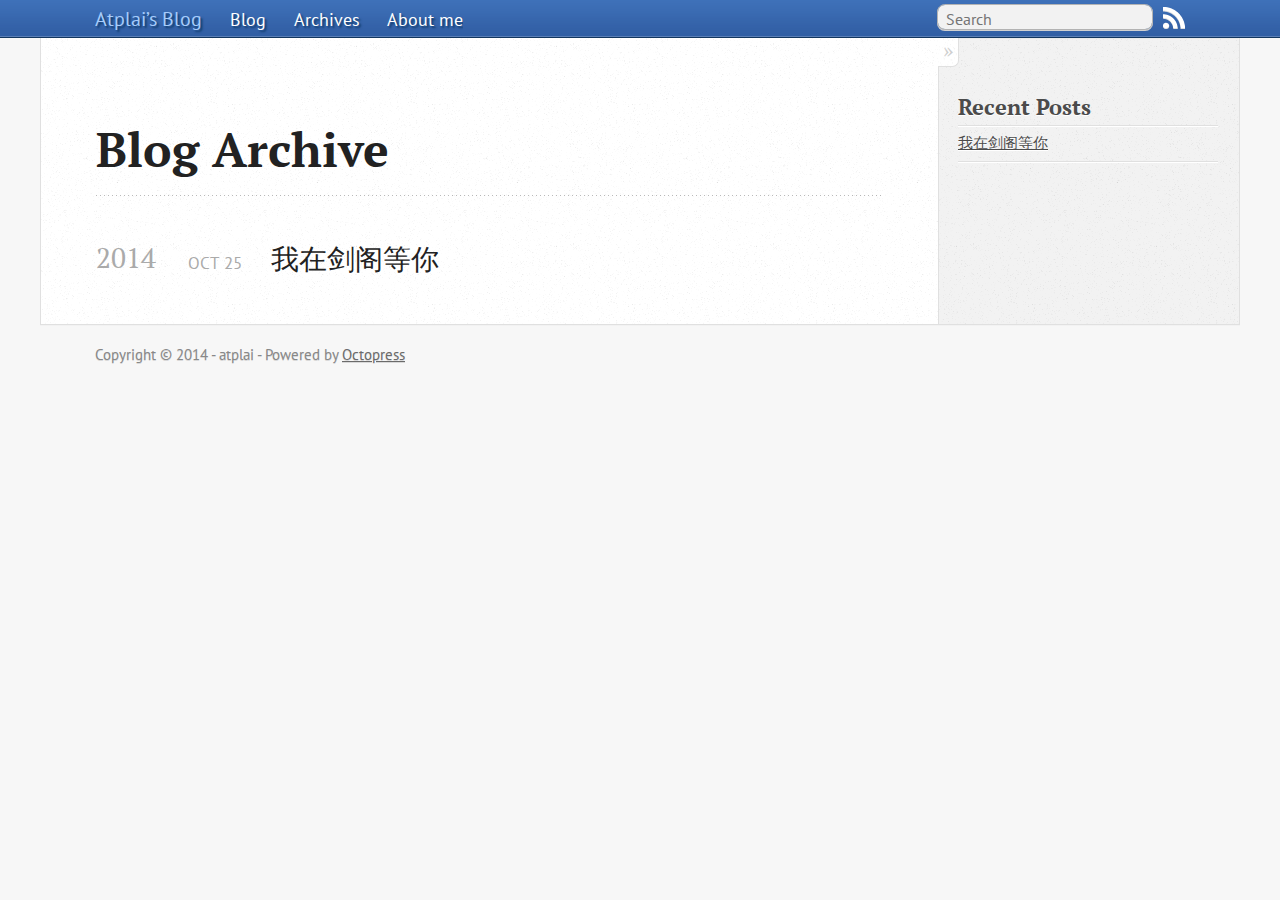
==== commit 00236dec: "Site updated at 2014-10-25 13:44:01 UTC" ====
--- a/blog/archives/index.html
+++ b/blog/archives/index.html
@@ -9,7 +9,8 @@
   <meta name="author" content="atplai">
 
   
-  <meta name="description" content=" Blog Archive Recent Posts ">
+  <meta name="description" content=" Blog Archive 2014 我在剑阁等你
+Oct 25 2014 Recent Posts 我在剑阁等你 ">
   
 
   <!-- http://t.co/dKP3o1e -->
@@ -71,6 +72,19 @@
   
   <div id="blog-archives">
 
+
+
+  
+  <h2>2014</h2>
+
+<article>
+  
+<h1><a href="/blog/2014/10/25/article1/">我在剑阁等你</a></h1>
+<time datetime="2014-10-25T21:39:52+08:00" pubdate><span class='month'>Oct</span> <span class='day'>25</span> <span class='year'>2014</span></time>
+
+
+</article>
+
 </div>
 
   
@@ -83,6 +97,10 @@
     <section>
   <h1>Recent Posts</h1>
   <ul id="recent_posts">
+    
+      <li class="post">
+        <a href="/blog/2014/10/25/article1/">我在剑阁等你</a>
+      </li>
     
   </ul>
 </section>
